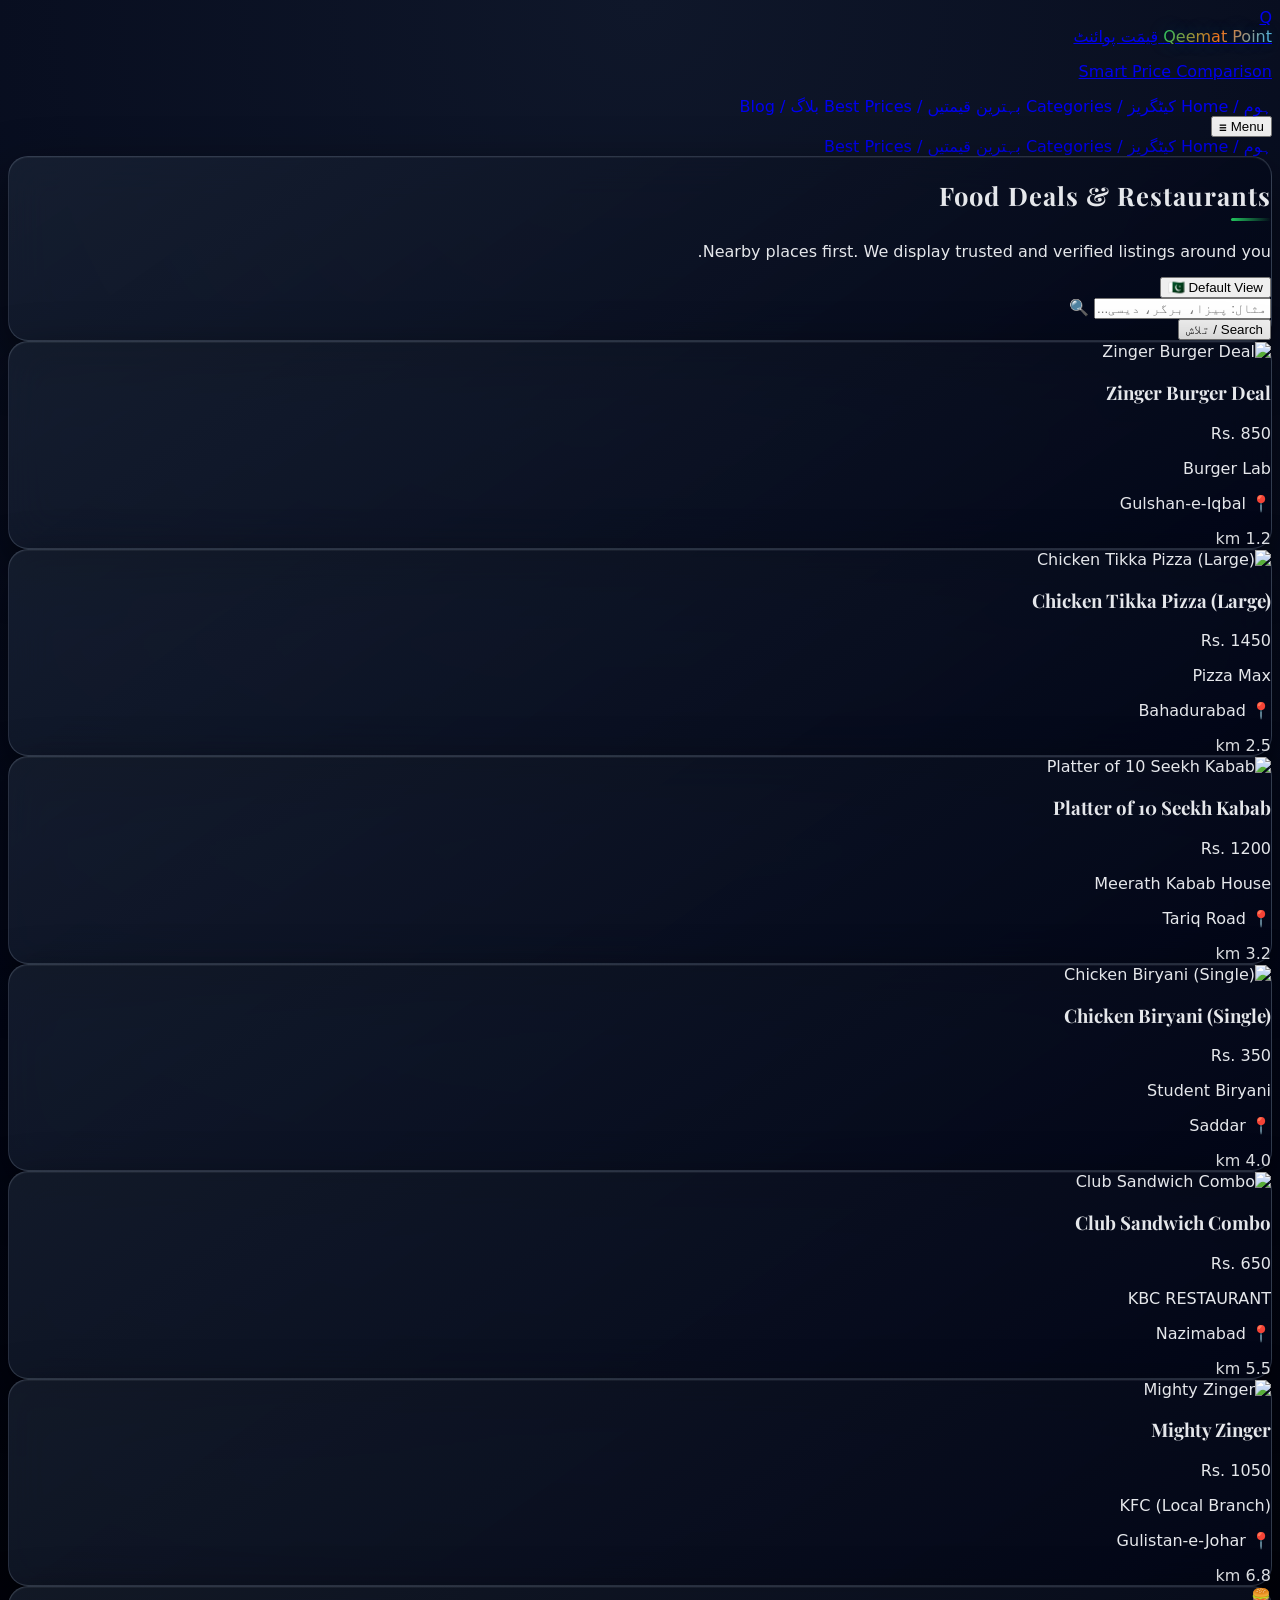
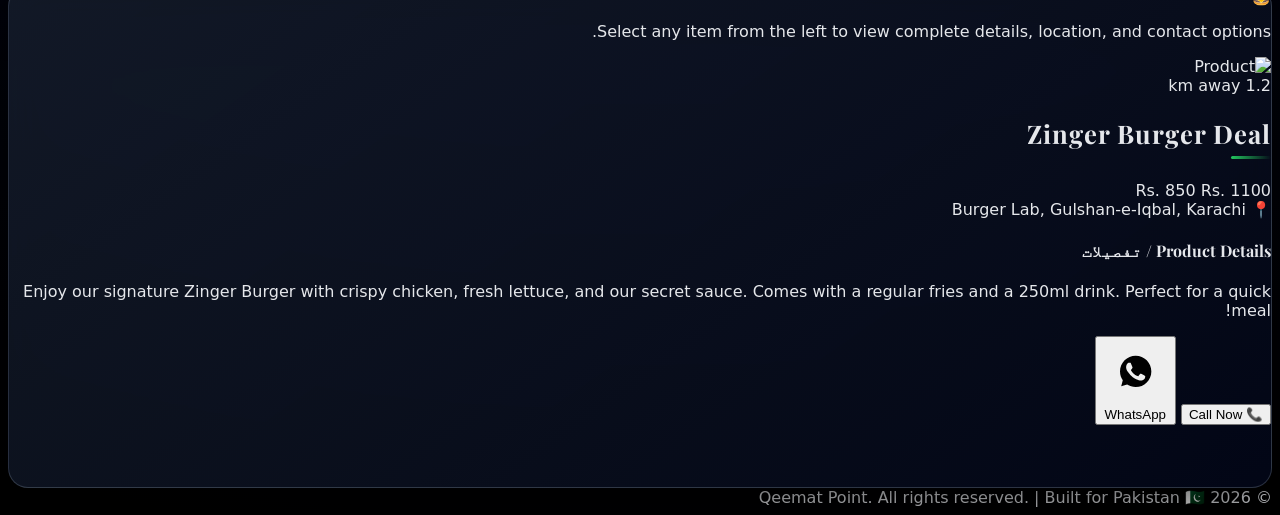
==== pages/food.html @ 05762237 "Add files via upload" ====
<!DOCTYPE html>
<html lang="ur" dir="rtl">

<head>
  <meta charset="UTF-8" />
  <title>Food Deals - Qeemat Point - قِیمَت پوائنٹ</title>
  <meta name="viewport" content="width=device-width, initial-scale=1.0" />
  <!-- Google Fonts -->
  <link rel="preconnect" href="https://fonts.googleapis.com">
  <link rel="preconnect" href="https://fonts.gstatic.com" crossorigin>
  <link href="https://fonts.googleapis.com/css2?family=Playfair+Display:wght@400;500;600;700;800;900&display=swap" rel="stylesheet">
  <!-- Tailwind CSS CDN -->
  <script src="https://cdn.tailwindcss.com"></script>
  <link rel="stylesheet" href="../css/style.css" />
  <style>
    /* Custom simple scrollbar for the list */
    .food-scroll::-webkit-scrollbar {
      width: 6px;
    }
    .food-scroll::-webkit-scrollbar-track {
      background: rgba(15, 23, 42, 0.5);
      border-radius: 4px;
    }
    .food-scroll::-webkit-scrollbar-thumb {
      background: rgba(234, 179, 8, 0.4);
      border-radius: 4px;
    }
    .food-scroll::-webkit-scrollbar-thumb:hover {
      background: rgba(234, 179, 8, 0.6);
    }
  </style>
</head>

<body class="text-slate-100 min-h-screen flex flex-col">
  <!-- Floating Balloon Layer -->
  <div class="balloon-layer" aria-hidden="true"></div>

  <!-- NAVBAR -->
  <header class="sticky top-0 z-30 border-b border-slate-800/80 bg-slate-950/80 backdrop-blur-xl">
    <nav class="max-w-7xl mx-auto px-4 sm:px-6 lg:px-8 py-3 flex items-center justify-between">
      <div class="flex items-center gap-3">
        <a href="../index.html" class="flex items-center gap-3">
          <div
            class="w-9 h-9 rounded-2xl bg-gradient-to-br from-emerald-400 to-sky-500 flex items-center justify-center shadow-lg shadow-emerald-500/40">
            <span class="text-xl font-black text-slate-950">Q</span>
          </div>
          <div class="leading-tight">
            <div class="flex items-end gap-1">
              <span class="text-lg sm:text-xl font-bold gradient-text">Qeemat Point</span>
              <span class="text-xs text-slate-400 hidden sm:inline">قِیمَت پوائنٹ</span>
            </div>
            <p class="text-xs text-slate-400 hidden sm:block">Smart Price Comparison</p>
          </div>
        </a>
      </div>
      <div class="hidden md:flex items-center gap-6 text-sm font-medium">
        <a href="../index.html#home" class="nav-link hover:text-emerald-400 transition text-slate-200">ہوم / Home</a>
        <a href="../index.html#categories" class="nav-link hover:text-sky-300 text-slate-200 transition">کیٹگریز / Categories</a>
        <a href="../index.html#deals" class="nav-link hover:text-sky-300 text-slate-200 transition">بہترین قیمتیں / Best Prices</a>
        <a href="../index.html#blog" class="nav-link hover:text-sky-300 text-slate-200 transition">بلاگ / Blog</a>
      </div>
      <div class="flex items-center gap-3">
        <button id="mobileMenuBtn"
          class="md:hidden inline-flex items-center justify-center w-9 h-9 rounded-full border border-slate-700 bg-slate-900/70 text-slate-100">
          <span class="sr-only">Menu</span>
          ☰
        </button>
      </div>
    </nav>
    <!-- Mobile Menu -->
    <div id="mobileMenu" class="md:hidden hidden border-t border-slate-800 bg-slate-950/95 backdrop-blur-xl">
      <div class="max-w-7xl mx-auto px-4 py-3 flex flex-col gap-2 text-sm">
        <a href="../index.html#home" class="nav-link w-fit py-1 text-slate-200">ہوم / Home</a>
        <a href="../index.html#categories" class="nav-link w-fit py-1 text-slate-200">کیٹگریز / Categories</a>
        <a href="../index.html#deals" class="nav-link w-fit py-1 text-slate-200">بہترین قیمتیں / Best Prices</a>
      </div>
    </div>
  </header>

  <main class="flex-1 relative z-10 pt-6 pb-12">
    <div class="max-w-7xl mx-auto px-4 sm:px-6 lg:px-8">
      
      <!-- Search Panel -->
      <div class="glass-card p-4 sm:p-5 mb-8 relative">
        <div class="flex flex-col sm:flex-row gap-4 sm:items-center justify-between mb-4">
          <div>
            <h2 class="section-title text-xl sm:text-2xl text-yellow-400 mb-1">
              Food Deals & Restaurants
            </h2>
            <p class="text-[0.75rem] text-slate-400">
              Nearby places first. We display trusted and verified listings around you.
            </p>
          </div>
          <button id="headerLocationBtn"
            class="inline-flex items-center gap-1.5 px-3 py-1.5 rounded-full text-xs font-semibold bg-emerald-500/20 border border-emerald-500/50 text-emerald-300 shadow-md">
            📍 Location Active
          </button>
        </div>

        <div class="flex flex-col sm:flex-row gap-3 sm:items-center">
          <div class="flex-1 relative">
            <input id="foodSearchInput" type="text"
              placeholder="مثال: پیزا، برگر، دیسی...  |  e.g. Pizza, Burger, Desi"
              class="w-full bg-slate-900/70 border border-slate-700 rounded-2xl text-sm px-4 py-3 pr-10 outline-none focus:ring-2 focus:ring-yellow-500/70 focus:border-yellow-400 text-slate-100 placeholder:text-slate-500" />
            <span class="absolute left-4 top-3.5 text-slate-500">🔍</span>
          </div>
          <button id="foodSearchBtn"
            class="px-5 py-3 rounded-2xl bg-gradient-to-r from-yellow-500 to-yellow-600 text-yellow-950 font-semibold text-sm shadow-lg shadow-yellow-500/40 hover:from-yellow-400 hover:to-yellow-500 whitespace-nowrap transition">
            Search / تلاش
          </button>
        </div>
      </div>

      <!-- Two-Column Layout -->
      <div class="flex flex-col lg:flex-row gap-6">
        
        <!-- Left Column: Items List -->
        <div class="lg:w-1/3 flex flex-col gap-3 h-[600px] overflow-y-auto pr-2 food-scroll" id="foodListings">
           <!-- Dynamic Content from JS -->
        </div>
        
        <!-- Right Column: Featured Ad -->
        <div class="lg:w-2/3">
          <div class="glass-card p-0 sticky top-24 overflow-hidden" id="featuredAdContainer" style="min-height: 500px;">
             <!-- Initial Empty State -->
             <div class="h-full flex flex-col items-center justify-center py-20 text-slate-400" id="featuredPlaceholder">
               <span class="text-6xl mb-4 opacity-50">🍔</span>
               <p class="text-sm">Select any item from the left to view complete details, location, and contact options.</p>
             </div>
             
             <!-- Dynamic Detailed Content from JS (Hidden Initial) -->
             <div id="featuredContent" class="hidden h-full flex flex-col">
               <!-- Image Section -->
               <div class="relative h-64 sm:h-72 w-full bg-slate-900">
                 <img id="fImg" src="" alt="Product" class="w-full h-full object-cover opacity-90" />
                 <div class="absolute inset-0 bg-gradient-to-t from-slate-950 via-transparent to-transparent"></div>
                 <span id="fDistance" class="absolute top-4 right-4 px-3 py-1 rounded-full bg-slate-950/80 backdrop-blur border border-slate-700 text-xs font-semibold text-yellow-400">
                   1.2 km away
                 </span>
               </div>
               
               <!-- Details Section -->
               <div class="p-5 sm:p-7 flex-1 flex flex-col">
                 <div class="flex justify-between items-start mb-2">
                   <h2 id="fName" class="text-2xl sm:text-3xl font-bold section-title text-slate-50 mb-1">Burger Name</h2>
                   <div class="text-right">
                     <div id="fPrice" class="text-2xl font-bold text-emerald-400">Rs. 850</div>
                   </div>
                 </div>
                 
                 <div class="flex items-center gap-2 text-sm text-slate-400 mb-6">
                   <span>📍</span>
                   <span id="fLocation">Branch Area, City</span>
                 </div>
                 
                 <div class="mb-8 flex-1">
                   <h4 class="text-sm font-semibold text-slate-200 mb-2 border-b border-slate-800 pb-1">Product Details / تفصیلات</h4>
                   <p id="fDesc" class="text-sm text-slate-400 leading-relaxed">
                     Detailed product description goes here. Fresh ingredients, deals, and anything else the vendor provided.
                   </p>
                 </div>
                 
                 <div class="grid grid-cols-2 gap-4 mt-auto">
                   <button id="fCallBtn" class="flex items-center justify-center gap-2 px-4 py-3 rounded-xl bg-gradient-to-r from-sky-600 to-blue-600 text-white font-semibold text-sm shadow-lg shadow-sky-500/30 hover:from-sky-500 hover:to-blue-500 transition">
                     📞 Call Now
                   </button>
                   <button id="fWhatsAppBtn" class="flex items-center justify-center gap-2 px-4 py-3 rounded-xl bg-gradient-to-r from-emerald-600 to-green-600 text-white font-semibold text-sm shadow-lg shadow-emerald-500/30 hover:from-emerald-500 hover:to-green-500 transition">
                     <svg class="w-5 h-5 fill-current" viewBox="0 0 24 24"><path d="M12.031 6.172c-3.181 0-5.767 2.586-5.768 5.766-.001 1.298.38 2.27 1.019 3.287l-.582 2.128 2.182-.573c.978.58 1.911.928 3.145.929 3.178 0 5.767-2.587 5.768-5.766 0-3.182-2.589-5.771-5.764-5.771zm3.392 8.244c-.144.405-.837.774-1.17.824-.299.045-.677.063-1.092-.069-.252-.08-.575-.187-.988-.365-1.739-.751-2.874-2.502-2.961-2.617-.087-.116-.708-.94-.708-1.793s.448-1.273.607-1.446c.159-.173.346-.217.462-.217l.332.006c.106.005.249-.04.39.298.144.347.491 1.2.534 1.287.043.087.072.188.014.304-.058.116-.087.188-.173.289l-.26.304c-.087.086-.177.18-.076.354.101.174.449.741.964 1.201.662.591 1.221.774 1.394.86s.274.072.376-.043c.101-.116.433-.506.549-.68.116-.173.231-.145.39-.087s1.011.477 1.184.564.289.13.332.202c.043.072.043.418-.101.824z"></path></svg>
                     WhatsApp
                   </button>
                 </div>
               </div>
             </div>
          </div>
        </div>
        
      </div>
    </div>
  </main>

  <footer class="border-t border-slate-800/80 bg-slate-950/90 mt-auto">
    <div class="max-w-7xl mx-auto px-4 sm:px-6 lg:px-8 py-6">
      <div class="flex flex-col md:flex-row gap-4 md:items-center md:justify-between">
        <div class="text-[0.75rem] text-slate-500">
          © <span id="year"></span> Qeemat Point. All rights reserved. | Built for Pakistan 🇵🇰
        </div>
      </div>
    </div>
  </footer>

  <!-- Scripts -->
  <script src="../js/script.js"></script>
  <script src="../js/food.js"></script>
</body>
</html>
---- css/style.css ----
:root {
      --primary: #0f766e;
      --primary-soft: rgba(15, 118, 110, 0.18);
      --secondary: #f97316;
      --accent: #22c55e;
      --dark: #020617;
      --bg: #020617;
      --card: #020617;
      --border-soft: rgba(148, 163, 184, 0.35);
    }

    body {
      font-family: system-ui, -apple-system, BlinkMacSystemFont, "Segoe UI", sans-serif;
      background: radial-gradient(circle at top, #0f172a 0, #020617 55%, #000 100%);
      color: #e5e7eb;
      overflow-x: hidden;
    }

    /* Custom Scrollbar */
    ::-webkit-scrollbar {
      width: 8px;
    }

    ::-webkit-scrollbar-track {
      background: #020617;
    }

    ::-webkit-scrollbar-thumb {
  background: linear-gradient(180deg, #1e293b, #334155);
  border-radius: 999px;
}

::-webkit-scrollbar-thumb:hover {
  background: linear-gradient(180deg, #334155, #475569);
}

    /* Smooth scroll */
    html {
      scroll-behavior: smooth;
      scroll-padding-top: 5.5rem;
    }

    /* Navigation Links */
    .nav-link {
      position: relative;
      text-decoration: none;
    }

    .nav-link::after {
      content: '';
      position: absolute;
      left: 0;
      bottom: -4px;
      width: 0;
      height: 2px;
      background: currentColor;
      box-shadow: 0 0 10px currentColor; /* Blur effect using text color */
      transition: width 0.3s ease;
      border-radius: 2px;
    }

    .nav-link:hover::after,
    .nav-link.active::after {
      width: 100%;
    }

    /* Gradient text */
    .gradient-text {
  background: linear-gradient(120deg, #22c55e, #f97316, #38bdf8);
  -webkit-background-clip: text;
  color: transparent;
  text-shadow: 0 0 20px rgba(56,189,248,0.25);
}

    /* Glassmorphism card */
    .glass-card {
  background: linear-gradient(145deg, rgba(30, 41, 59, 0.6), rgba(2, 6, 23, 0.95));
  border-radius: 1.25rem;
  border: 1px solid rgba(148, 163, 184, 0.25);
  box-shadow: 
    inset 0 1px 0 rgba(255,255,255,0.05),
    0 20px 50px rgba(0,0,0,0.6);
  backdrop-filter: blur(20px);
  transition: 0.3s ease;
}

.glass-card:hover {
  border-color: rgba(34, 197, 94, 0.4);
  box-shadow: 
    inset 0 1px 0 rgba(255,255,255,0.08),
    0 25px 60px rgba(34,197,94,0.15);
}

    /* Hero background scrolling categories */
    .category-strip {
      position: absolute;
      inset: 0;
      overflow: hidden;
      pointer-events: none;
      opacity: 0.15;
    }

    .category-row {
      display: flex;
      gap: 24px;
      position: absolute;
      left: -40%;
      width: 180%;
      animation: catScroll 40s linear infinite;
      filter: blur(0.6px);
    }

    .category-row:nth-child(2) {
      top: 30%;
      animation-duration: 55s;
      animation-direction: reverse;
      opacity: 0.7;
    }

    .category-row:nth-child(3) {
      top: 65%;
      animation-duration: 65s;
    }

    @keyframes catScroll {
      0% {
        transform: translateX(0);
      }

      100% {
        transform: translateX(-40%);
      }
    }

    .cat-chip {
      border-radius: 999px;
      border: 1px solid rgba(148, 163, 184, 0.35);
      background: radial-gradient(circle at top, rgba(30, 64, 175, 0.7), rgba(15, 23, 42, 0.95));
      padding: 10px 26px;
      font-size: 0.88rem;
      white-space: nowrap;
      text-transform: capitalize;
	  transition: all 0.3s ease;
      display: flex;
      align-items: center;
      gap: 8px;
    }
	
	.cat-chip:hover {
  background: linear-gradient(120deg, rgba(34,197,94,0.2), rgba(56,189,248,0.2));
  transform: translateY(-2px);
  border-color: rgba(34,197,94,0.5);
}

    /* Floating balloons for commodities */
    .balloon-layer {
      position: fixed;
      inset: 0;
      overflow: hidden;
      pointer-events: none;
      z-index: 0;
    }

    .balloon {
      position: absolute;
      bottom: -120px;
	  filter: blur(0.2px);
      width: 54px;
      height: 54px;
      border-radius: 50%;
      background: radial-gradient(circle at 30% 20%, #ffffff, #22c55e, #16a34a);
      box-shadow: 0 10px 25px rgba(22, 163, 74, 0.3);
      display: flex;
      align-items: center;
      justify-content: center;
      animation: rise 16s linear infinite;
      opacity: 0.7;
    }

    .balloon::after {
      content: "";
      position: absolute;
      bottom: -20px;
      width: 2px;
      height: 20px;
      background: rgba(148, 163, 184, 0.6);
    }

    .balloon-icon {
      font-size: 1.4rem;
    }

    @keyframes rise {
      0% {
        transform: translateY(0) scale(1);
        opacity: 0;
      }

      10% {
        opacity: 1;
      }

      80% {
        opacity: 1;
      }

      100% {
        transform: translateY(-120vh) scale(0.4);
        opacity: 0;
      }
    }

    .balloon.blow {
      animation: blow 1s ease-out forwards;
    }

    @keyframes blow {
      0% {
        transform: scale(1);
        opacity: 1;
      }

      70% {
        transform: scale(1.8);
        opacity: 1;
        filter: blur(1px);
      }

      100% {
        transform: scale(0);
        opacity: 0;
      }
    }

    /* Search category dropdown */
    .category-pill {
      border-radius: 999px;
      border: 1px solid rgba(148, 163, 184, 0.5);
      background: radial-gradient(circle at top left, rgba(51, 65, 85, 0.9), rgba(15, 23, 42, 0.98));
    }

    .category-pill button {
      outline: none;
    }

    .category-menu {
      max-height: 270px;
      overflow-y: auto;
      scrollbar-width: thin;
    }

    /* List table */
    .product-row {
  transition: all 0.25s ease;
  border-bottom: 1px solid rgba(51, 65, 85, 0.7);
  cursor: pointer;
}

.product-row:hover {
  background: linear-gradient(90deg, rgba(34,197,94,0.08), rgba(15,23,42,0.95));
  transform: translateY(-2px) scale(1.005);
  box-shadow: 0 15px 35px rgba(0,0,0,0.6);
}

    /* Banner placeholders */
    .banner-horizontal {
      width: 100%;
      max-width: 720px;
      height: 120px;
      border-radius: 1rem;
      border: 1px dashed rgba(148, 163, 184, 0.8);
      background: repeating-linear-gradient(135deg,
          rgba(30, 64, 175, 0.65),
          rgba(30, 64, 175, 0.65) 10px,
          rgba(15, 23, 42, 0.95) 10px,
          rgba(15, 23, 42, 0.95) 20px);
      display: flex;
      align-items: center;
      justify-content: center;
      color: #e5e7eb;
      font-size: 0.9rem;
      text-transform: uppercase;
      letter-spacing: 0.08em;
    }

    .banner-vertical-frame {
      position: relative;
      width: 120px;
      max-width: 120px;
      height: 720px;
      max-height: 720px;
      border-radius: 1.5rem;
      overflow: hidden;
      border: 1px dashed rgba(148, 163, 184, 0.8);
      background: radial-gradient(circle at top, rgba(8, 47, 73, 0.85), rgba(15, 23, 42, 1));
    }

    .banner-vertical-track {
  position: relative;
  width: 100%;
  display: flex;
  will-change: transform;
  flex-direction: column;
  animation: verticalLoop 20s linear infinite;
}

    .banner-item {
      width: 100%;
      height: 180px;
      display: flex;
      align-items: center;
      justify-content: center;
      color: #e5e7eb;
      font-size: 0.8rem;
      padding: 0.75rem;
      text-align: center;
    }

    .banner-item:nth-child(1) {
      background: linear-gradient(160deg, #047857, #22c55e);
    }

    .banner-item:nth-child(2) {
      background: linear-gradient(160deg, #1d4ed8, #38bdf8);
    }

    .banner-item:nth-child(3) {
      background: linear-gradient(160deg, #b45309, #f59e0b);
    }

    .banner-item:nth-child(4) {
      background: linear-gradient(160deg, #7c2d12, #f97316);
    }

    @keyframes verticalLoop {
  0% {
    transform: translateY(0);
  }

  100% {
    transform: translateY(-50%);
  }
}
	
	.banner-vertical-frame::before,
.banner-vertical-frame::after {
  content: "";
  position: absolute;
  left: 0;
  width: 100%;
  height: 60px;
  z-index: 2;
  pointer-events: none;
}

.banner-vertical-frame::before {
  top: 0;
  background: linear-gradient(to bottom, #020617, transparent);
}

.banner-vertical-frame::after {
  bottom: 0;
  background: linear-gradient(to top, #020617, transparent);
}

    /* Headings font */
    h1, h2, h3, h4, h5, h6, .section-title {
      font-family: 'Playfair Display', serif;
    }

    /* Section titles */
    .section-title {
  font-size: 1.6rem;
  font-weight: 700;
  letter-spacing: 0.04em;
  position: relative;
}

.section-title::after {
  content: "";
  display: block;
  width: 40px;
  height: 3px;
  margin-top: 6px;
  background: linear-gradient(90deg, #22c55e, transparent);
  border-radius: 2px;
}

    /* Responsive tweaks */
    @media (max-width: 1024px) {
      .banner-vertical-frame {
        display: none;
      }

      .hero-layout {
        flex-direction: column-reverse;
      }
    }

    @media (max-width: 640px) {
      .section-title {
        font-size: 1.3rem;
      }
    }
	
	.search-panel {
  position: relative;
  overflow: hidden;
}

.search-panel::before {
  content: "";
  position: absolute;
  inset: 0;
  background: linear-gradient(120deg, transparent, rgba(34,197,94,0.15), transparent);
  opacity: 0;
  transition: 0.4s;
}

.search-panel:hover::before {
  opacity: 1;
}
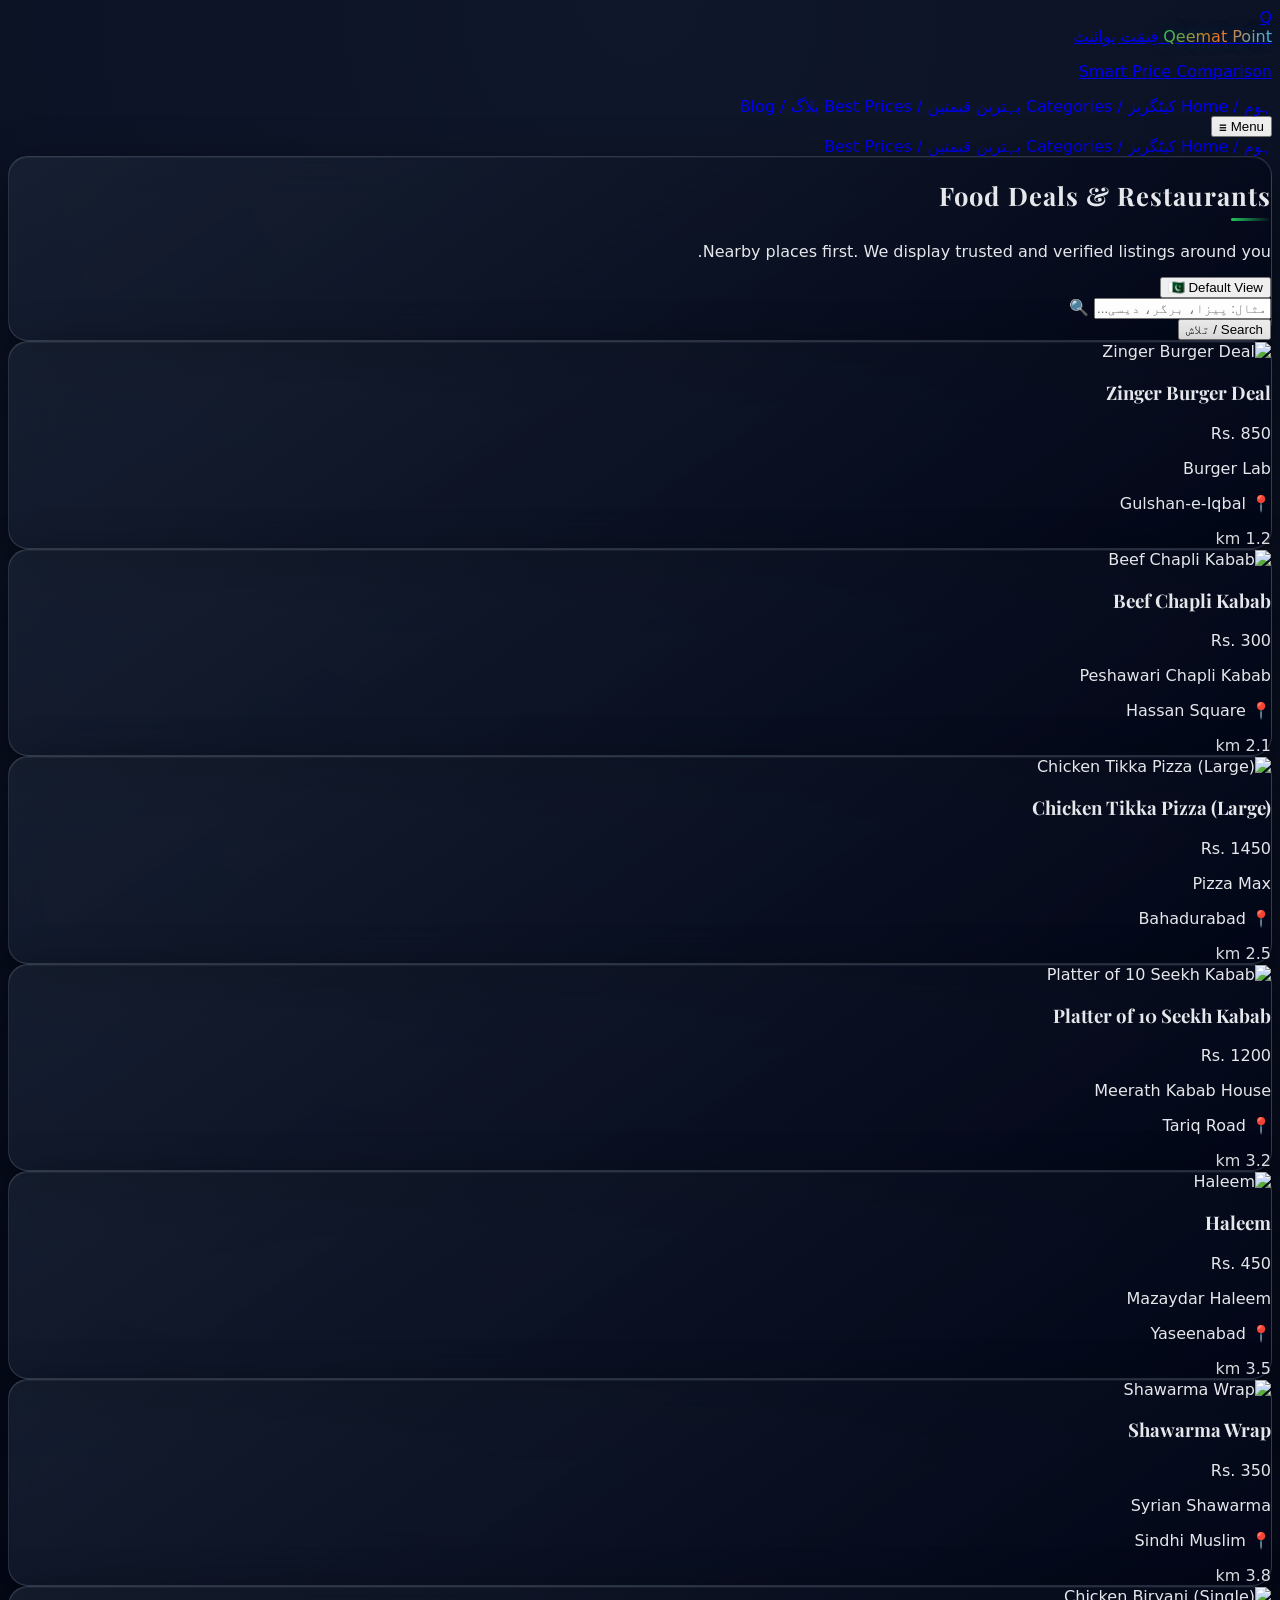
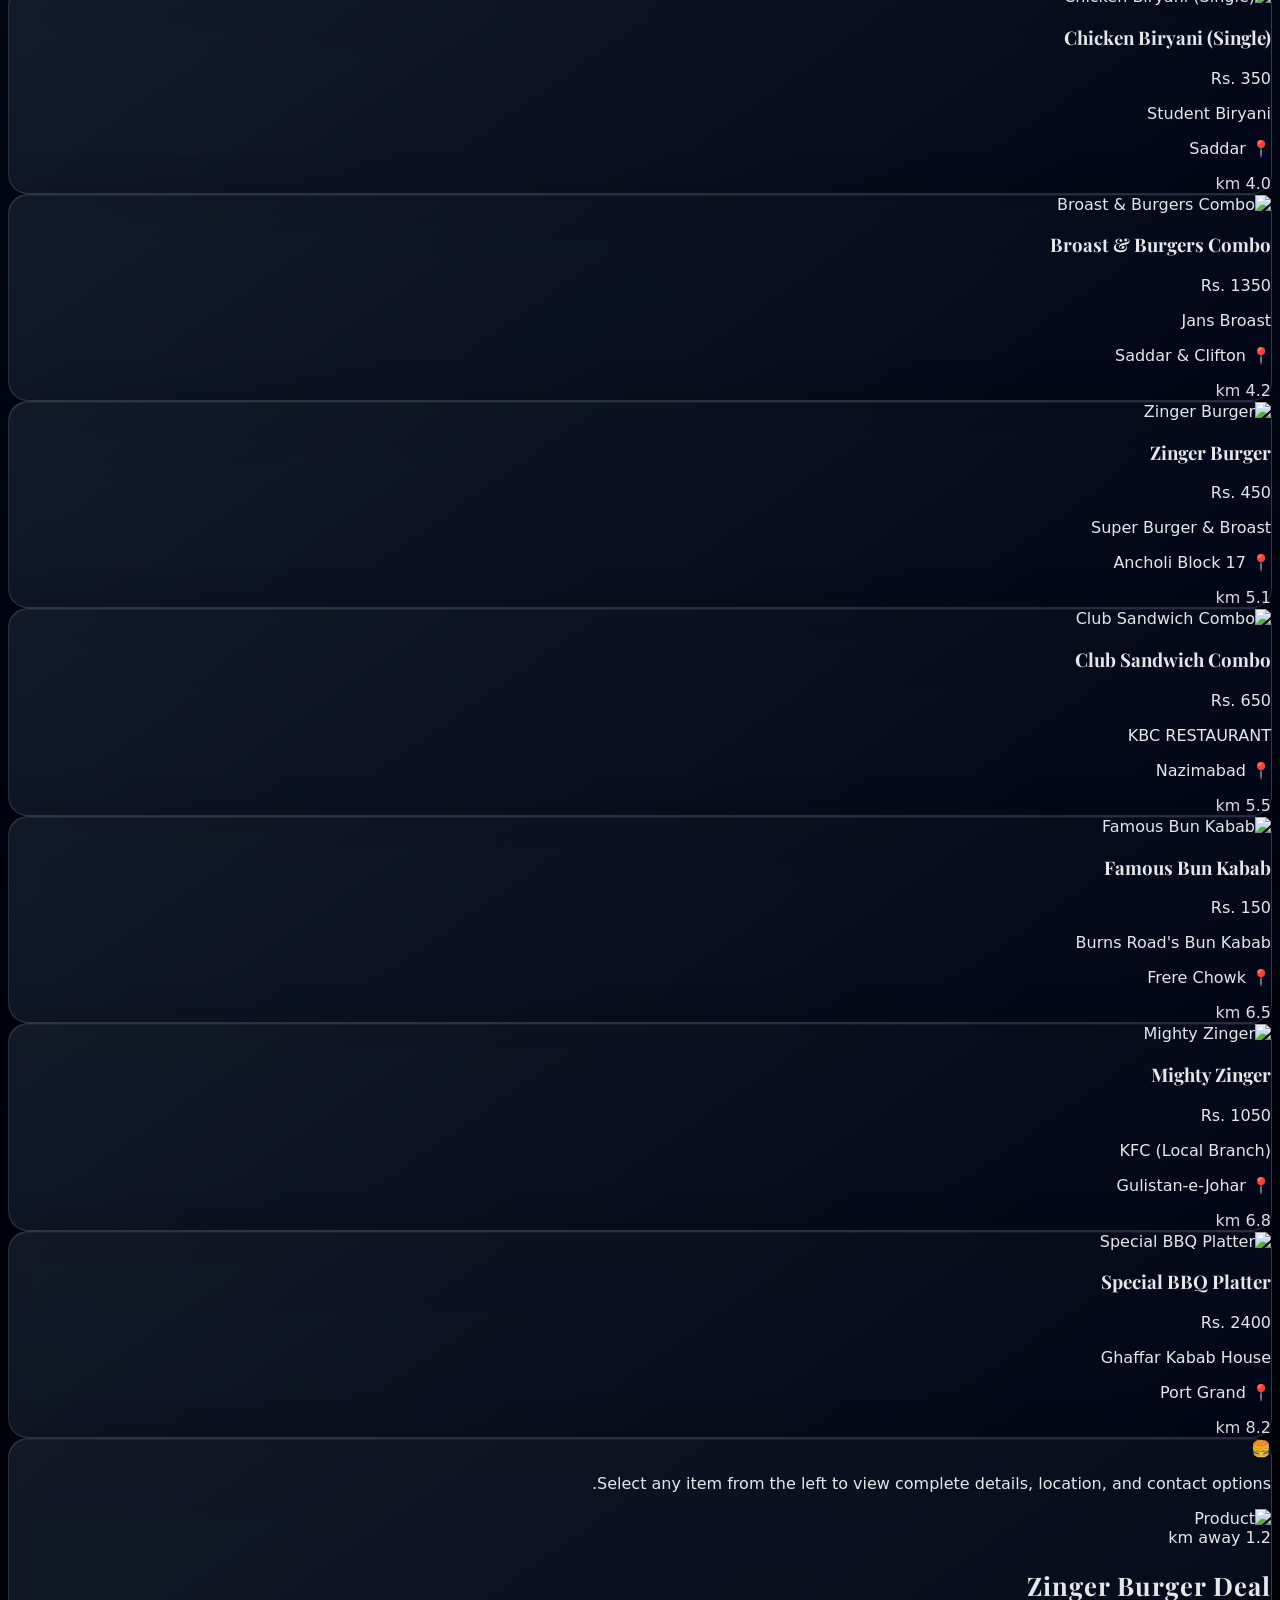
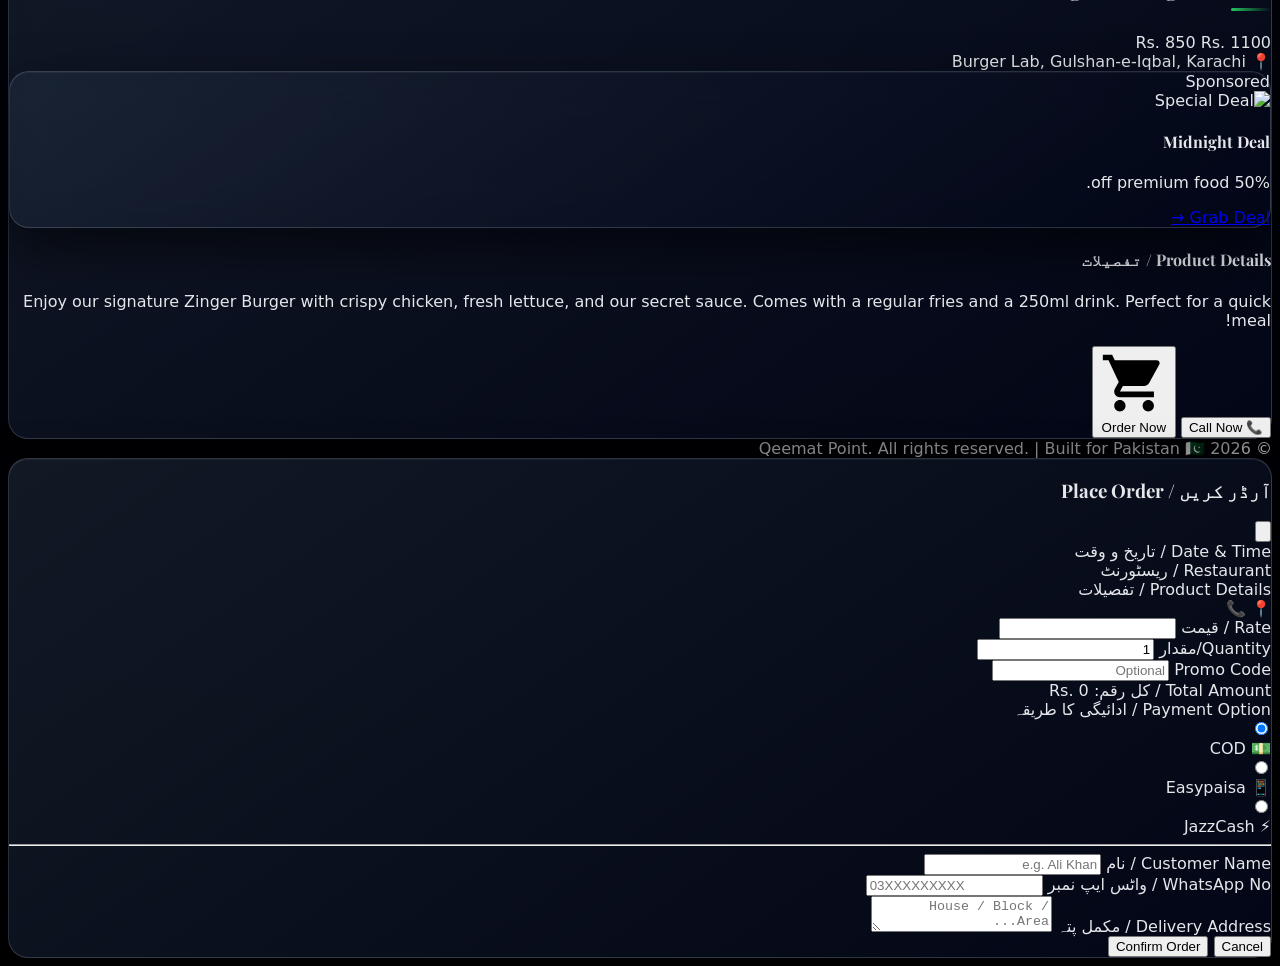
==== commit b44ab6b2: "Add files via upload" ====
--- a/pages/food.html
+++ b/pages/food.html
@@ -115,13 +115,16 @@
       <div class="flex flex-col lg:flex-row gap-6">
         
         <!-- Left Column: Items List -->
-        <div class="lg:w-1/3 flex flex-col gap-3 h-[600px] overflow-y-auto pr-2 food-scroll" id="foodListings">
-           <!-- Dynamic Content from JS -->
+        <div class="lg:w-1/3 flex flex-col gap-4">
+          <div class="flex flex-col gap-3 h-[650px] overflow-y-auto overflow-x-hidden pr-2 food-scroll" id="foodListings">
+             <!-- Dynamic Content from JS -->
+          </div>
         </div>
         
-        <!-- Right Column: Featured Ad -->
-        <div class="lg:w-2/3">
-          <div class="glass-card p-0 sticky top-24 overflow-hidden" id="featuredAdContainer" style="min-height: 500px;">
+        <!-- Right Column: Featured Ad & Sponsor Ad -->
+        <div class="lg:w-2/3 flex flex-col gap-5 sticky top-24">
+          
+          <div class="glass-card p-0 overflow-hidden" id="featuredAdContainer" style="min-height: 500px;">
              <!-- Initial Empty State -->
              <div class="h-full flex flex-col items-center justify-center py-20 text-slate-400" id="featuredPlaceholder">
                <span class="text-6xl mb-4 opacity-50">🍔</span>
@@ -140,18 +143,35 @@
                </div>
                
                <!-- Details Section -->
-               <div class="p-5 sm:p-7 flex-1 flex flex-col">
-                 <div class="flex justify-between items-start mb-2">
-                   <h2 id="fName" class="text-2xl sm:text-3xl font-bold section-title text-slate-50 mb-1">Burger Name</h2>
-                   <div class="text-right">
-                     <div id="fPrice" class="text-2xl font-bold text-emerald-400">Rs. 850</div>
-                   </div>
-                 </div>
-                 
-                 <div class="flex items-center gap-2 text-sm text-slate-400 mb-6">
-                   <span>📍</span>
-                   <span id="fLocation">Branch Area, City</span>
-                 </div>
+                <div class="p-5 sm:p-7 flex-1 flex flex-col">
+                  <div class="flex justify-between items-start mb-6 gap-4">
+                     
+                    <!-- Right side (First child in RTL) -->
+                    <div class="flex-1 flex flex-col">
+                      <h2 id="fName" class="text-2xl sm:text-3xl font-bold section-title text-slate-50 mb-2">Burger Name</h2>
+                      <div id="fPrice" class="text-xl font-bold text-emerald-400 mb-3">Rs. 850</div>
+                      <div class="flex items-center gap-2 text-sm text-slate-400">
+                        <span>📍</span>
+                        <span id="fLocation">Branch Area, City</span>
+                      </div>
+                    </div>
+
+                    <!-- Left side (Second child in RTL) - Featured Sponsor Ad -->
+                    <div class="w-48 sm:w-56 shrink-0 glass-card p-3 overflow-hidden relative group border border-slate-700 hover:border-yellow-500/50 transition">
+                      <span class="absolute top-[14px] -left-[34px] w-[120px] text-center py-0.5 bg-yellow-500 text-yellow-950 shadow-[0_2px_4px_rgba(0,0,0,0.5)] text-[0.55rem] uppercase font-bold border-y border-yellow-400 z-10 transform -rotate-45">Sponsored</span>
+                      <div class="flex items-center gap-2 mt-3">
+                        <div class="w-12 h-12 rounded-lg bg-slate-800 shrink-0 overflow-hidden border border-slate-700 hidden sm:block z-0 relative">
+                          <img src="https://images.unsplash.com/photo-1550547660-d9450f859349?auto=format&fit=crop&w=200&q=80" alt="Special Deal" class="w-full h-full object-cover opacity-80 group-hover:opacity-100 transition transform group-hover:scale-105" />
+                        </div>
+                        <div class="flex-1">
+                          <h4 class="text-[0.65rem] sm:text-xs font-semibold text-slate-100 mb-0.5">Midnight Deal</h4>
+                          <p class="text-[0.6rem] text-slate-400 mb-1 leading-tight">50% off premium food.</p>
+                          <a href="#" class="inline-block text-[0.6rem] font-semibold text-emerald-400 hover:text-emerald-300">Grab Deal →</a>
+                        </div>
+                      </div>
+                    </div>
+
+                  </div>
                  
                  <div class="mb-8 flex-1">
                    <h4 class="text-sm font-semibold text-slate-200 mb-2 border-b border-slate-800 pb-1">Product Details / تفصیلات</h4>
@@ -164,14 +184,14 @@
                    <button id="fCallBtn" class="flex items-center justify-center gap-2 px-4 py-3 rounded-xl bg-gradient-to-r from-sky-600 to-blue-600 text-white font-semibold text-sm shadow-lg shadow-sky-500/30 hover:from-sky-500 hover:to-blue-500 transition">
                      📞 Call Now
                    </button>
-                   <button id="fWhatsAppBtn" class="flex items-center justify-center gap-2 px-4 py-3 rounded-xl bg-gradient-to-r from-emerald-600 to-green-600 text-white font-semibold text-sm shadow-lg shadow-emerald-500/30 hover:from-emerald-500 hover:to-green-500 transition">
-                     <svg class="w-5 h-5 fill-current" viewBox="0 0 24 24"><path d="M12.031 6.172c-3.181 0-5.767 2.586-5.768 5.766-.001 1.298.38 2.27 1.019 3.287l-.582 2.128 2.182-.573c.978.58 1.911.928 3.145.929 3.178 0 5.767-2.587 5.768-5.766 0-3.182-2.589-5.771-5.764-5.771zm3.392 8.244c-.144.405-.837.774-1.17.824-.299.045-.677.063-1.092-.069-.252-.08-.575-.187-.988-.365-1.739-.751-2.874-2.502-2.961-2.617-.087-.116-.708-.94-.708-1.793s.448-1.273.607-1.446c.159-.173.346-.217.462-.217l.332.006c.106.005.249-.04.39.298.144.347.491 1.2.534 1.287.043.087.072.188.014.304-.058.116-.087.188-.173.289l-.26.304c-.087.086-.177.18-.076.354.101.174.449.741.964 1.201.662.591 1.221.774 1.394.86s.274.072.376-.043c.101-.116.433-.506.549-.68.116-.173.231-.145.39-.087s1.011.477 1.184.564.289.13.332.202c.043.072.043.418-.101.824z"></path></svg>
-                     WhatsApp
+                   <button id="fOrderBtn" class="flex items-center justify-center gap-2 px-4 py-3 rounded-xl bg-gradient-to-r from-yellow-500 to-orange-500 text-yellow-950 font-bold text-sm shadow-lg shadow-yellow-500/30 hover:from-yellow-400 hover:to-orange-400 transition">
+                     <svg class="w-5 h-5 fill-current" viewBox="0 0 24 24"><path d="M7 18c-1.1 0-1.99.9-1.99 2S5.9 22 7 22s2-.9 2-2-.9-2-2-2zm10 0c-1.1 0-1.99.9-1.99 2s.89 2 1.99 2 2-.9 2-2-.9-2-2-2zm-9.83-3.25l.03-.12.9-1.63h7.45c.75 0 1.41-.41 1.75-1.03l3.58-6.49c.08-.14.12-.31.12-.48 0-.55-.45-1-1-1H5.21l-.94-2H1v2h2l3.6 7.59-1.35 2.44C4.52 15.37 5.48 17 7 17h12v-2H7l1.17-2.25z"/></svg>
+                     Order Now
                    </button>
                  </div>
                </div>
-             </div>
-          </div>
+              </div>
+           </div>
         </div>
         
       </div>
@@ -188,6 +208,126 @@
     </div>
   </footer>
 
+  <!-- ORDER MODAL -->
+  <div id="orderModal" class="hidden fixed inset-0 z-50 flex items-center justify-center bg-black/60 backdrop-blur-sm p-4">
+    <div class="glass-card w-full max-w-lg overflow-hidden flex flex-col max-h-[90vh]">
+      <!-- Header -->
+      <div class="p-4 border-b border-slate-800 flex justify-between items-center bg-slate-900/50">
+        <h3 class="text-lg font-bold text-slate-100">آرڈر کریں / Place Order</h3>
+        <button id="closeOrderModal" class="text-slate-400 hover:text-rose-400 flex items-center justify-center p-1 rounded-full hover:bg-slate-800 transition">
+          <svg class="w-5 h-5" fill="none" stroke="currentColor" viewBox="0 0 24 24"><path stroke-linecap="round" stroke-linejoin="round" stroke-width="2" d="M6 18L18 6M6 6l12 12"></path></svg>
+        </button>
+      </div>
+
+      <!-- Body (Scrollable) -->
+      <div class="p-5 flex-1 overflow-y-auto food-scroll">
+        <!-- Read-only Details -->
+        <div class="space-y-4 mb-6">
+          <div class="grid grid-cols-2 gap-3 text-sm">
+            <div class="bg-slate-900/50 p-3 rounded-xl border border-slate-800">
+              <label class="text-[0.65rem] text-slate-400 block mb-1">Date & Time / تاریخ و وقت</label>
+              <div id="orderDateTime" class="font-semibold text-emerald-300 text-xs"></div>
+            </div>
+            <div class="bg-slate-900/50 p-3 rounded-xl border border-slate-800">
+              <label class="text-[0.65rem] text-slate-400 block mb-1">Restaurant / ریسٹورنٹ</label>
+              <div id="orderRestaurant" class="font-semibold text-yellow-400 text-sm"></div>
+            </div>
+            <div class="bg-slate-900/50 p-3 rounded-xl border border-slate-800 col-span-2">
+              <label class="text-[0.65rem] text-slate-400 block mb-1">Product Details / تفصیلات</label>
+              <div id="orderProductName" class="font-semibold text-slate-100 text-base"></div>
+              <div class="flex items-center justify-between mt-2 pt-2 border-t border-slate-800 border-dashed">
+                <span class="text-xs text-slate-400 flex items-center gap-1"><span class="text-[0.6rem]">📍</span><span id="orderRestAddress"></span></span>
+                <span class="text-xs text-slate-400 flex items-center gap-1" dir="ltr"><span class="text-[0.6rem]">📞</span><span id="orderContact"></span></span>
+              </div>
+            </div>
+          </div>
+        </div>
+
+        <!-- Form Elements -->
+        <form id="orderForm" class="space-y-5">
+          <div class="grid grid-cols-3 gap-3">
+            <!-- Rate and Qty -->
+            <div>
+              <label class="text-[0.7rem] text-slate-300 block mb-1">Rate / قیمت</label>
+              <input type="text" id="orderRate" class="w-full bg-slate-950 border border-slate-700 rounded-lg px-2 py-2.5 text-emerald-400 font-bold outline-none cursor-not-allowed text-sm" readonly />
+              <input type="hidden" id="orderRateValue" value="0" />
+            </div>
+            <div>
+              <label class="text-[0.7rem] text-slate-300 block mb-1">Quantity/مقدار</label>
+              <input type="number" id="orderQty" min="1" value="1" class="w-full bg-slate-950 border border-slate-700 rounded-lg px-2 py-2.5 text-slate-100 font-bold outline-none focus:ring-2 focus:ring-yellow-500/50 focus:border-yellow-400 transition text-sm" required />
+            </div>
+            <div>
+              <label class="text-[0.7rem] text-slate-300 block mb-1">Promo Code</label>
+              <input type="text" id="promoCode" class="w-full bg-slate-950 border border-slate-700 rounded-lg px-2 py-2.5 text-slate-100 placeholder-slate-600 outline-none focus:ring-2 focus:ring-yellow-500/50 focus:border-yellow-400 transition text-sm text-center uppercase" placeholder="Optional" />
+            </div>
+          </div>
+
+          <!-- Total Auto Calculation -->
+          <div class="bg-gradient-to-r from-emerald-900/40 to-emerald-800/10 p-4 rounded-xl border border-emerald-500/30 flex items-center justify-between shadow-inner">
+            <span class="text-sm font-semibold text-slate-200">Total Amount / کل رقم:</span>
+            <span class="text-xl font-bold tracking-wide text-emerald-400" id="orderTotalAmount">Rs. 0</span>
+          </div>
+
+          <!-- Payment Options -->
+          <div>
+            <label class="text-[0.7rem] text-slate-300 block mb-2">Payment Option / ادائیگی کا طریقہ</label>
+            <div class="grid grid-cols-3 gap-2 text-xs">
+              <label class="cursor-pointer">
+                <input type="radio" name="paymentMethod" value="COD" class="peer hidden" checked />
+                <div class="text-center py-2 px-1 rounded-lg border border-slate-700 bg-slate-950 peer-checked:border-yellow-400 peer-checked:bg-yellow-500/10 peer-checked:text-yellow-400 transition hover:border-slate-500">
+                  <span class="block text-lg mb-1">💵</span> COD
+                </div>
+              </label>
+              <label class="cursor-pointer">
+                <input type="radio" name="paymentMethod" value="Easypaisa" class="peer hidden" />
+                <div class="text-center py-2 px-1 rounded-lg border border-slate-700 bg-slate-950 peer-checked:border-emerald-400 peer-checked:bg-emerald-500/10 peer-checked:text-emerald-400 transition hover:border-slate-500">
+                  <span class="block text-lg mb-1">📱</span> Easypaisa
+                </div>
+              </label>
+              <label class="cursor-pointer">
+                <input type="radio" name="paymentMethod" value="JazzCash" class="peer hidden" />
+                <div class="text-center py-2 px-1 rounded-lg border border-slate-700 bg-slate-950 peer-checked:border-rose-400 peer-checked:bg-rose-500/10 peer-checked:text-rose-400 transition hover:border-slate-500">
+                  <span class="block text-lg mb-1">⚡</span> JazzCash
+                </div>
+              </label>
+            </div>
+          </div>
+          
+          <hr class="border-slate-800/80" />
+
+          <!-- Customer Details -->
+          <div class="space-y-4">
+            <div class="grid grid-cols-2 gap-3">
+              <div>
+                <label class="text-[0.7rem] text-slate-300 block mb-1">Customer Name / نام</label>
+                <input type="text" id="custName" class="w-full bg-slate-950 border border-slate-700 rounded-lg px-3 py-2 text-sm text-slate-100 outline-none focus:border-yellow-500 transition" placeholder="e.g. Ali Khan" required />
+              </div>
+              <div>
+                <label class="text-[0.7rem] text-slate-300 block mb-1">WhatsApp No / واٹس ایپ نمبر</label>
+                <input type="tel" id="custPhone" class="w-full bg-slate-950 border border-slate-700 rounded-lg px-3 py-2 text-sm text-slate-100 outline-none focus:border-yellow-500 transition" placeholder="03XXXXXXXXX" required />
+              </div>
+            </div>
+            <div>
+              <label class="text-[0.7rem] text-slate-300 block mb-1">Delivery Address / مکمل پتہ</label>
+              <textarea id="custAddress" rows="2" class="w-full bg-slate-950 border border-slate-700 rounded-lg px-3 py-2 text-sm text-slate-100 outline-none focus:border-yellow-500 transition" placeholder="House / Block / Area..." required></textarea>
+            </div>
+          </div>
+          
+        </form>
+      </div>
+
+      <!-- Footer Buttons -->
+      <div class="p-4 border-t border-slate-800 bg-slate-900/80 flex justify-end gap-3 shrink-0">
+        <button type="button" id="cancelOrderBtn" class="px-4 py-2 rounded-lg text-sm text-slate-300 hover:text-white hover:bg-slate-800 transition">
+          Cancel
+        </button>
+        <button type="submit" form="orderForm" class="px-6 py-2 rounded-lg bg-gradient-to-r from-yellow-500 to-orange-500 text-yellow-950 font-bold text-sm shadow-md shadow-yellow-500/30 hover:from-yellow-400 hover:to-orange-400 transition">
+          Confirm Order
+        </button>
+      </div>
+    </div>
+  </div>
+
   <!-- Scripts -->
   <script src="../js/script.js"></script>
   <script src="../js/food.js"></script>
--- a/css/style.css
+++ b/css/style.css
@@ -419,4 +419,42 @@
 
 .search-panel:hover::before {
   opacity: 1;
+}
+
+/* Visitor Counter Animation */
+.visitor-counter {
+  position: relative;
+  padding: 2px;
+  border-radius: 999px;
+  background: rgba(15, 23, 42, 0.6);
+  overflow: hidden;
+  display: flex;
+}
+
+.visitor-moving-outline {
+  position: absolute;
+  width: 250%;
+  height: 250%;
+  top: -75%;
+  left: -75%;
+  background: conic-gradient(transparent, transparent, transparent, #38bdf8, #22c55e);
+  animation: rotate-outline 3s linear infinite;
+  z-index: 0;
+}
+
+.visitor-counter-inner {
+  position: relative;
+  background: #020617;
+  border-radius: 999px;
+  z-index: 1;
+  padding: 6px 16px;
+  display: flex;
+  align-items: center;
+  gap: 8px;
+}
+
+@keyframes rotate-outline {
+  100% {
+    transform: rotate(360deg);
+  }
 }
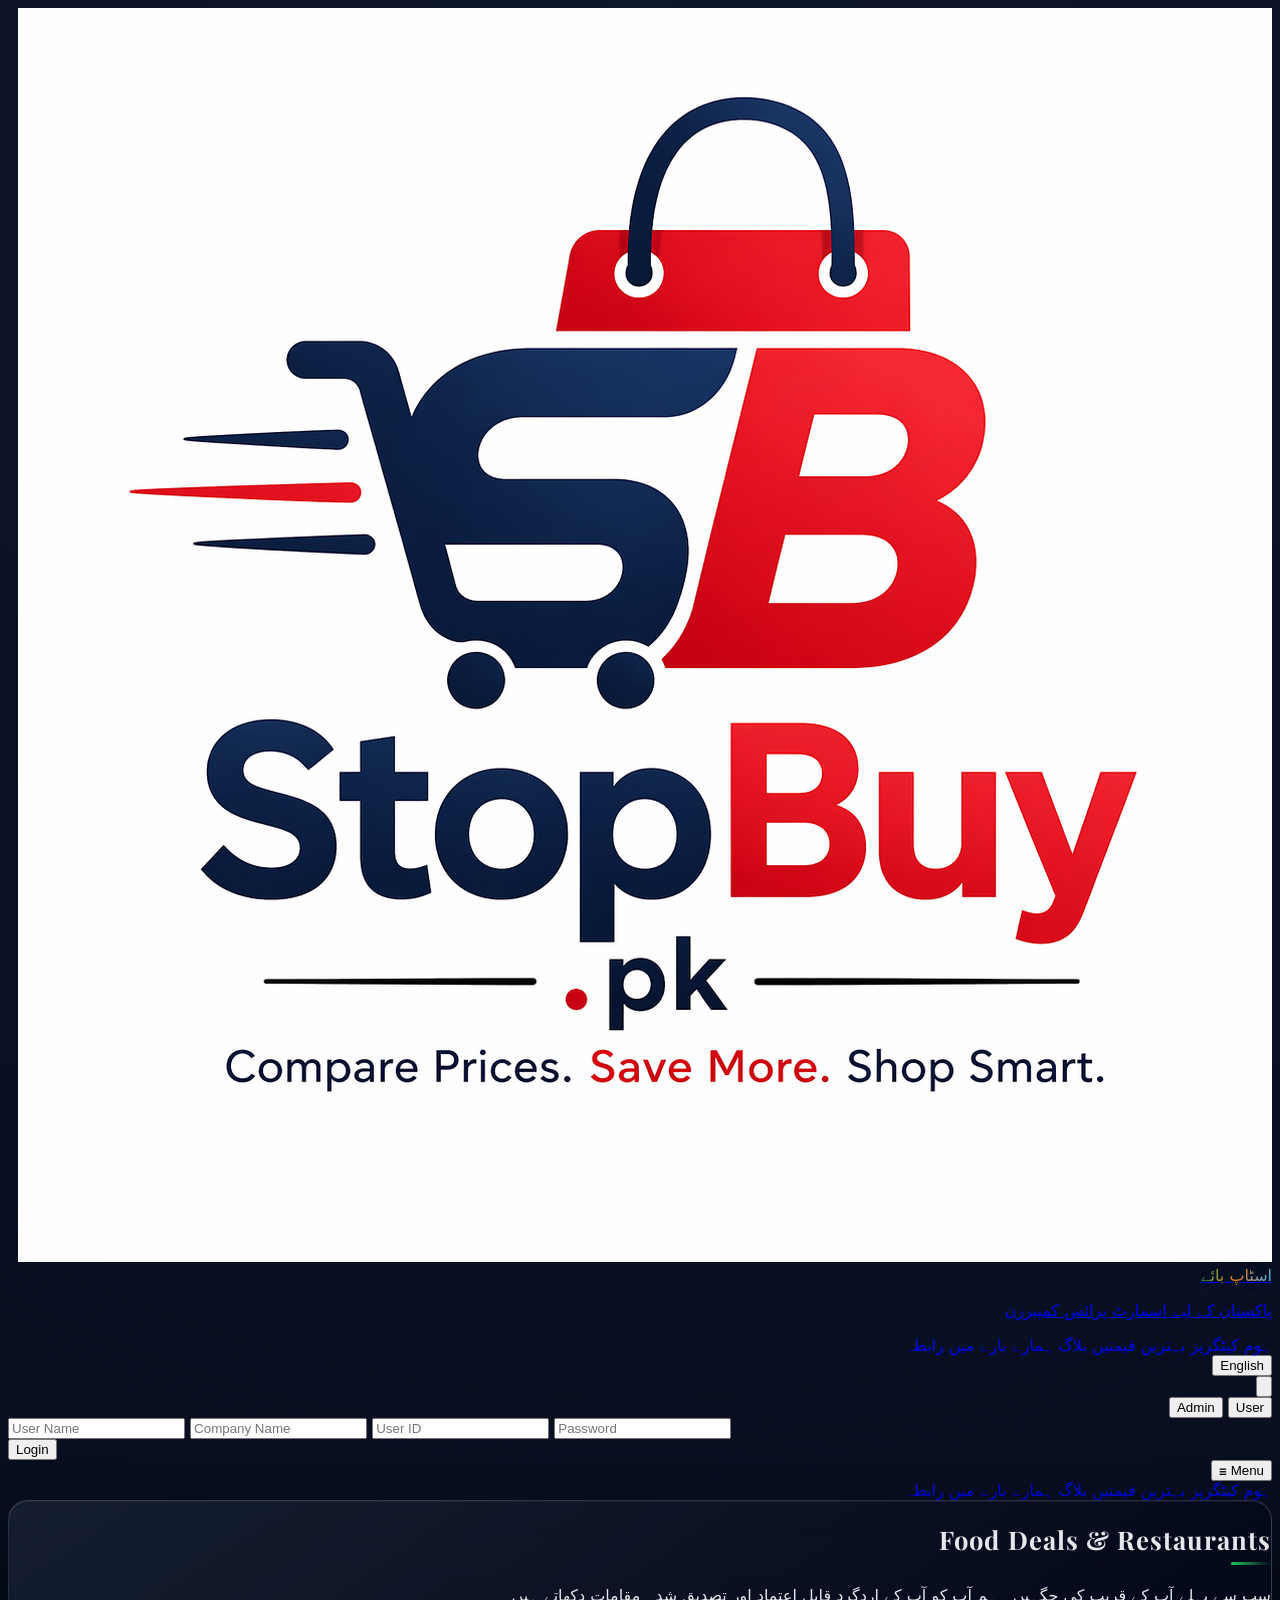
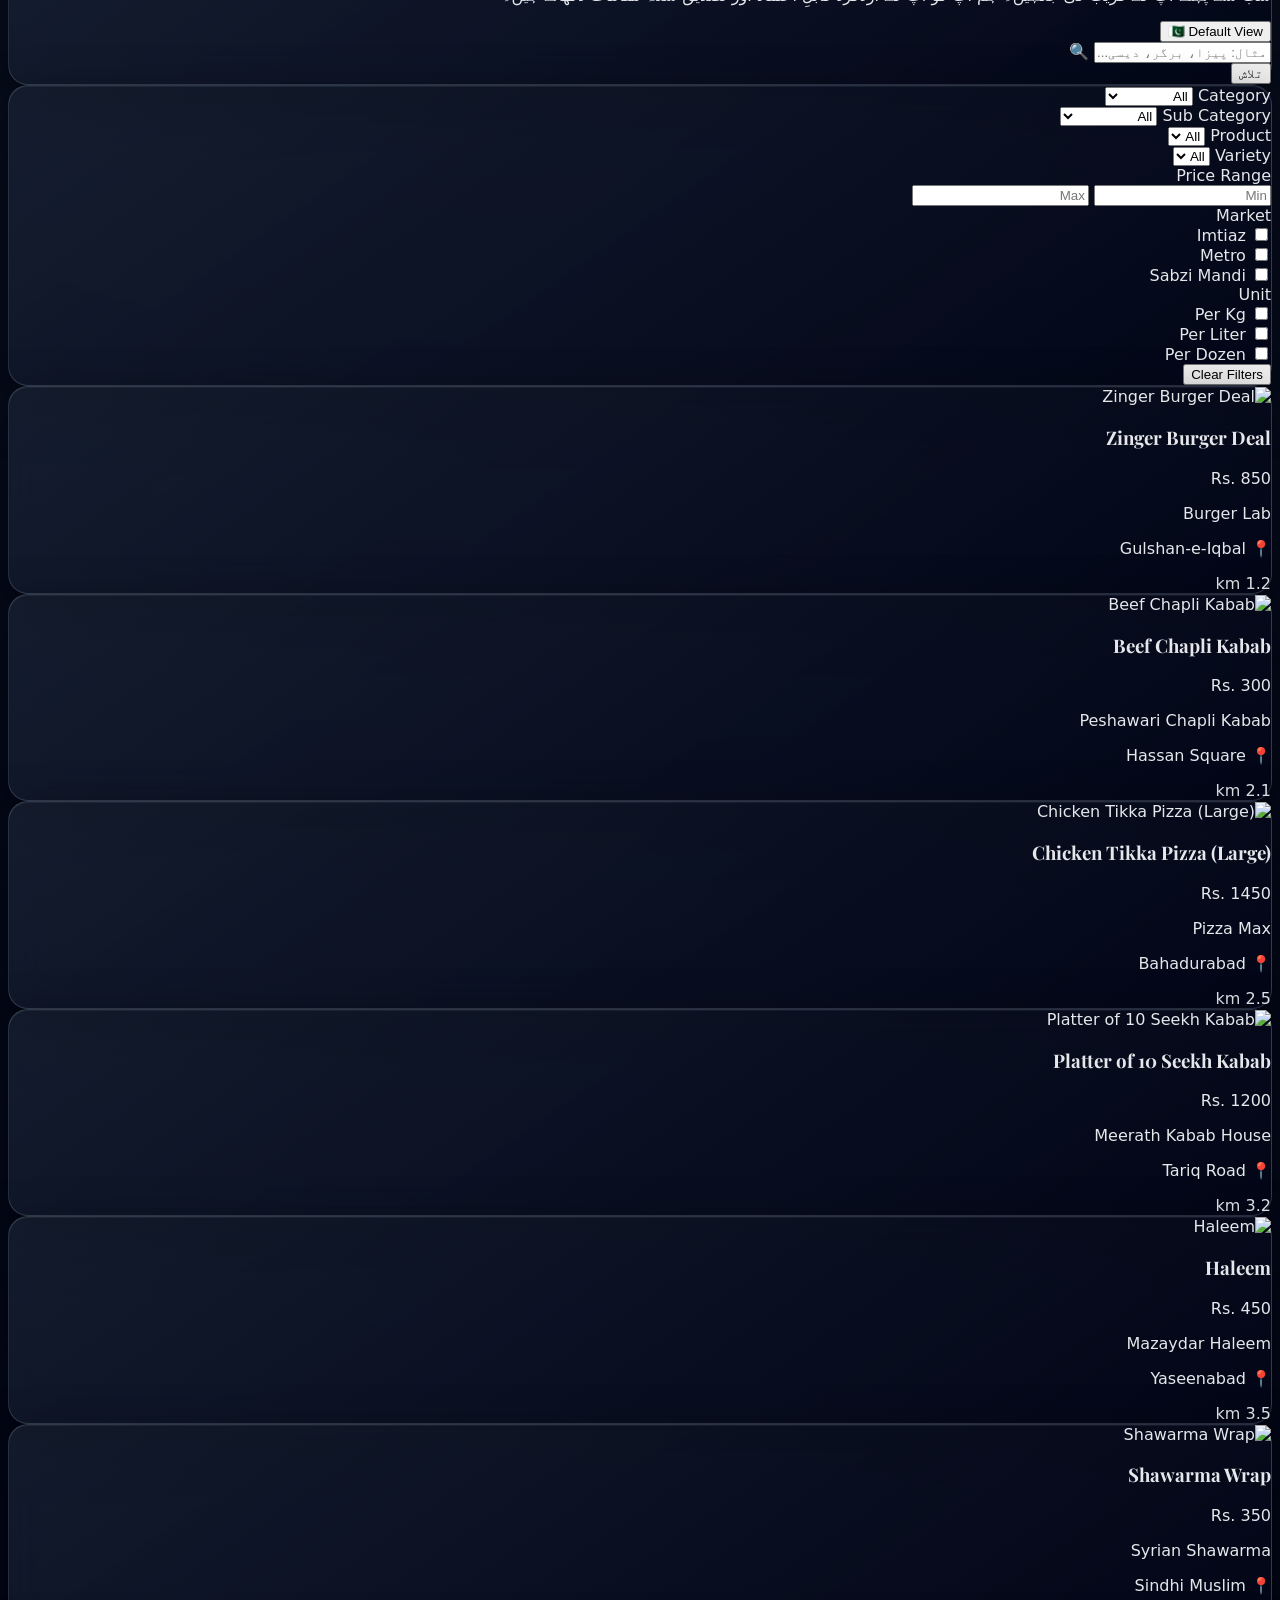
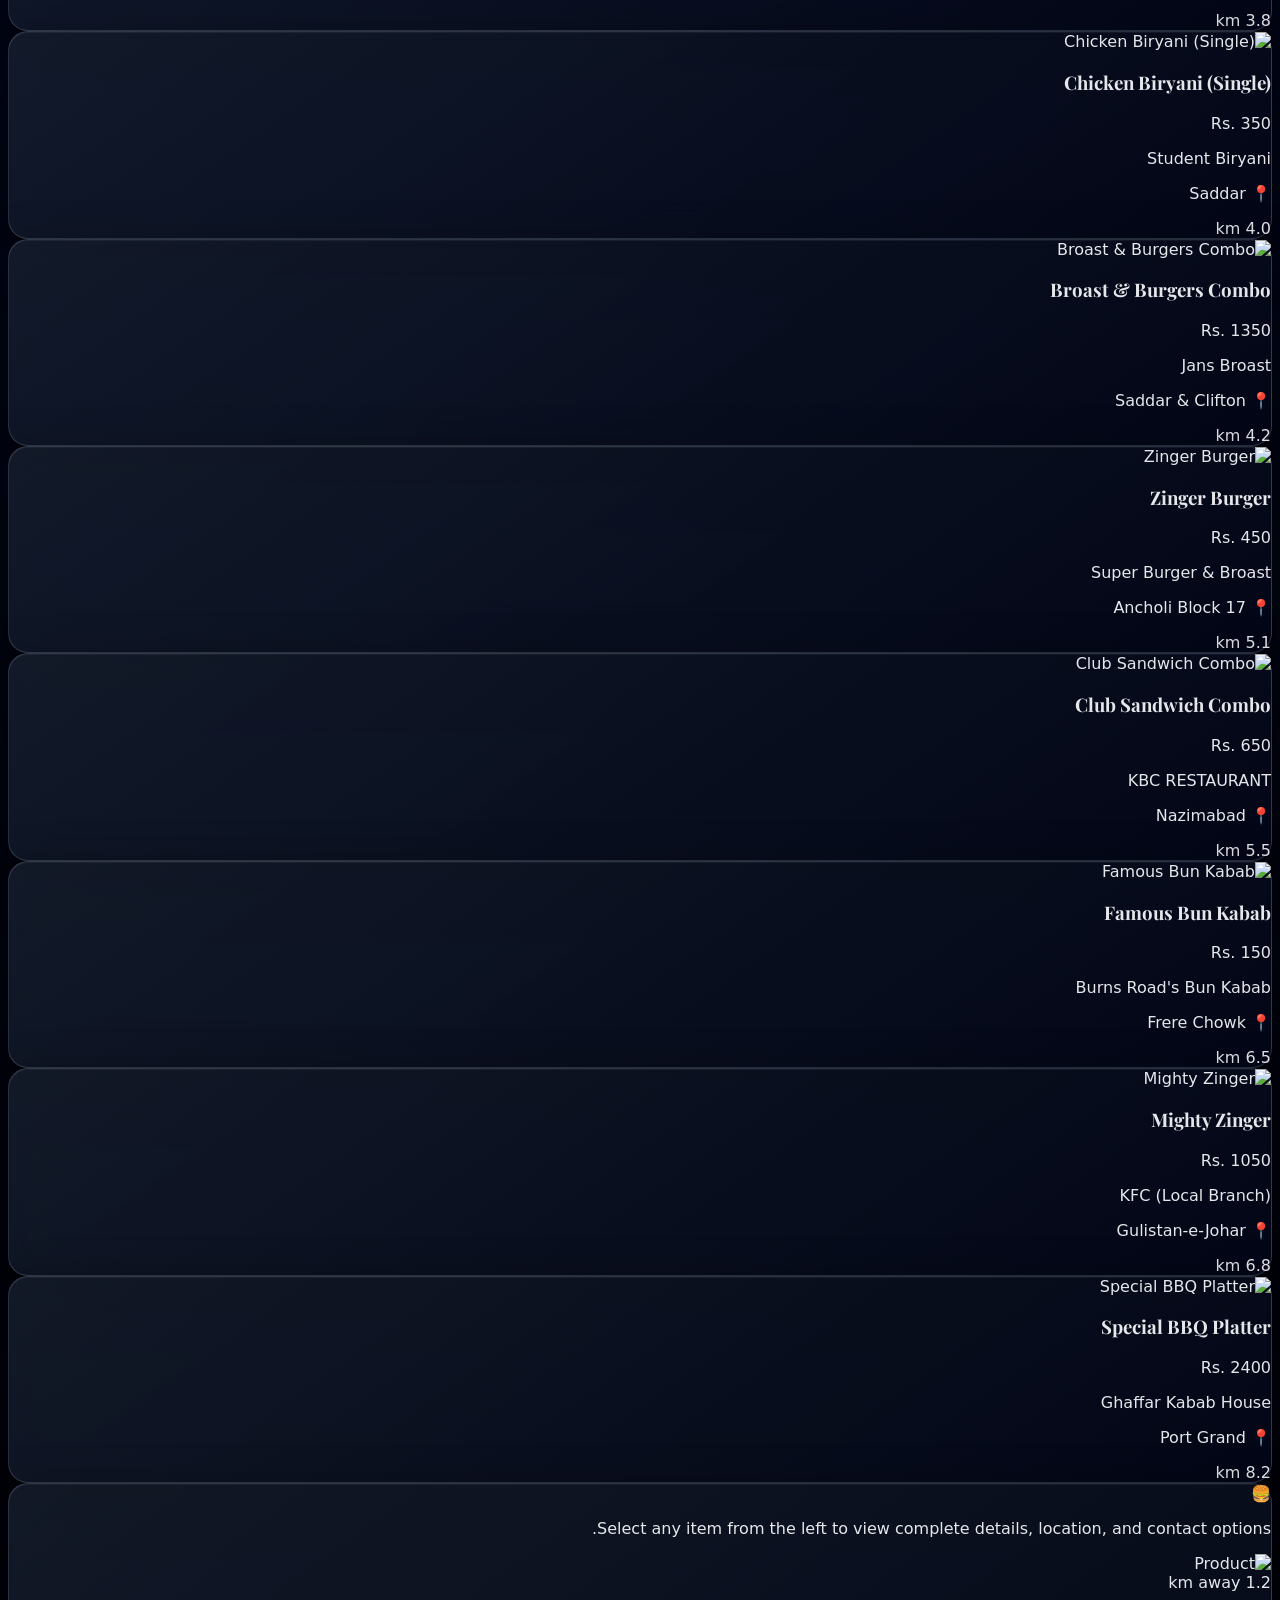
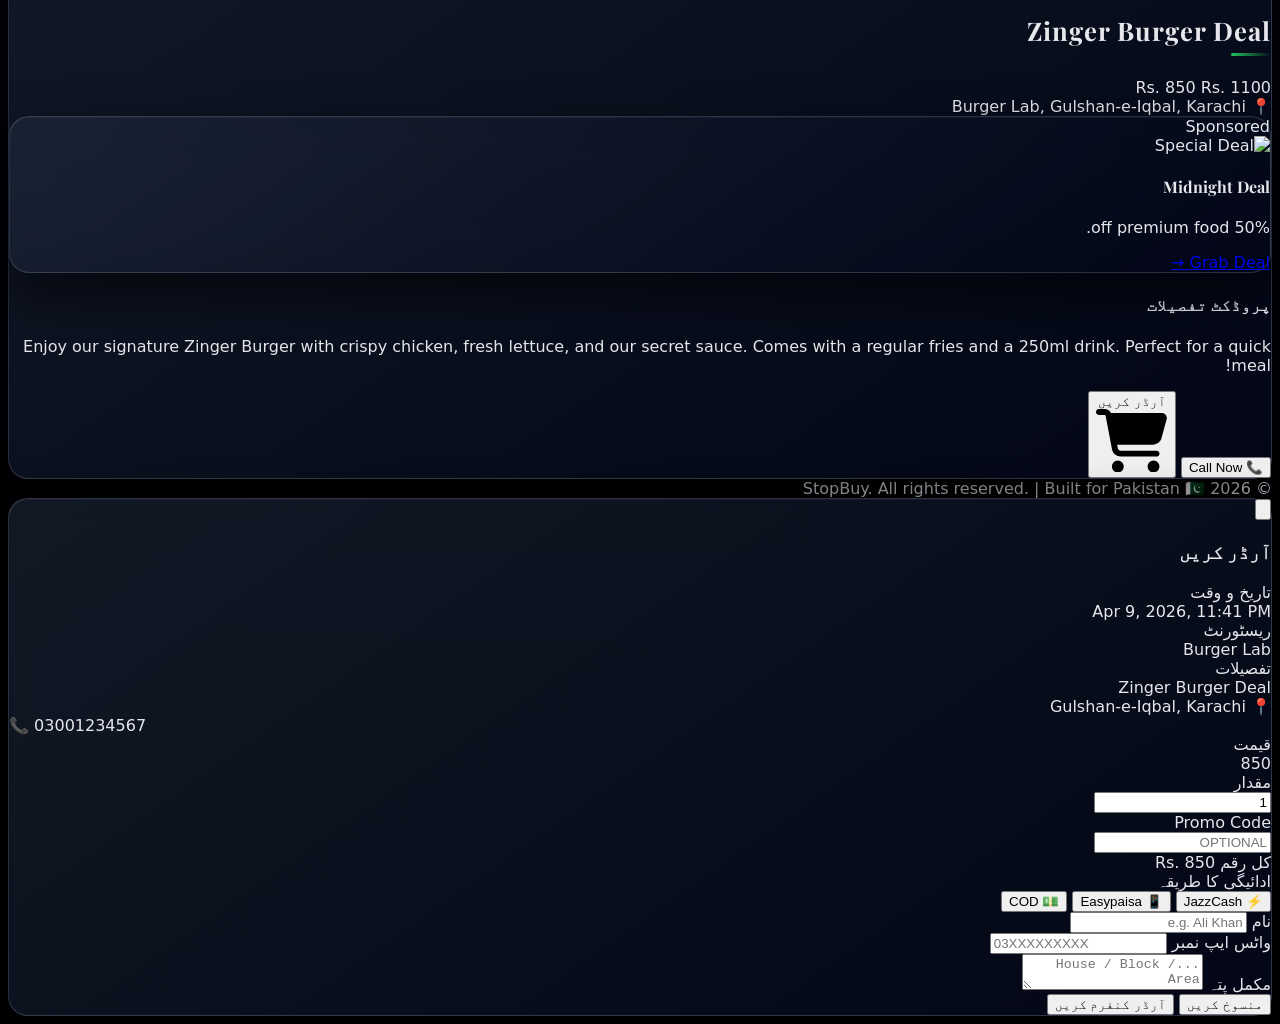
==== commit 8bca2cc1: "Add files via upload" ====
--- a/pages/food.html
+++ b/pages/food.html
@@ -3,7 +3,7 @@
 
 <head>
   <meta charset="UTF-8" />
-  <title>Food Deals - Qeemat Point - قِیمَت پوائنٹ</title>
+  <title>Food Deals - StopBuy - اسٹاپ بائے</title>
   <meta name="viewport" content="width=device-width, initial-scale=1.0" />
   <!-- Google Fonts -->
   <link rel="preconnect" href="https://fonts.googleapis.com">
@@ -40,26 +40,67 @@
     <nav class="max-w-7xl mx-auto px-4 sm:px-6 lg:px-8 py-3 flex items-center justify-between">
       <div class="flex items-center gap-3">
         <a href="../index.html" class="flex items-center gap-3">
-          <div
-            class="w-9 h-9 rounded-2xl bg-gradient-to-br from-emerald-400 to-sky-500 flex items-center justify-center shadow-lg shadow-emerald-500/40">
-            <span class="text-xl font-black text-slate-950">Q</span>
-          </div>
+          <img src="../images/logo/stopbuy-logo.png" alt="StopBuy Logo" class="h-10 w-auto object-contain rounded-lg bg-white p-1 shadow-lg shadow-emerald-500/20">
           <div class="leading-tight">
             <div class="flex items-end gap-1">
-              <span class="text-lg sm:text-xl font-bold gradient-text">Qeemat Point</span>
-              <span class="text-xs text-slate-400 hidden sm:inline">قِیمَت پوائنٹ</span>
+              <span class="text-lg sm:text-xl font-bold gradient-text"><span class="lang-en">StopBuy</span><span class="lang-ur">اسٹاپ بائے</span></span>
             </div>
-            <p class="text-xs text-slate-400 hidden sm:block">Smart Price Comparison</p>
+            <p class="text-xs text-slate-400 hidden sm:block"><span class="lang-en">Smart Price Comparison for Pakistan</span><span class="lang-ur">پاکستان کے لیے اسمارٹ پرائس کمپیرزن</span></p>
           </div>
         </a>
       </div>
       <div class="hidden md:flex items-center gap-6 text-sm font-medium">
-        <a href="../index.html#home" class="nav-link hover:text-emerald-400 transition text-slate-200">ہوم / Home</a>
-        <a href="../index.html#categories" class="nav-link hover:text-sky-300 text-slate-200 transition">کیٹگریز / Categories</a>
-        <a href="../index.html#deals" class="nav-link hover:text-sky-300 text-slate-200 transition">بہترین قیمتیں / Best Prices</a>
-        <a href="../index.html#blog" class="nav-link hover:text-sky-300 text-slate-200 transition">بلاگ / Blog</a>
+        <a href="../index.html#home" class="nav-link hover:text-emerald-400 transition text-slate-200"><span class="lang-en">Home</span><span class="lang-ur">ہوم</span></a>
+        <a href="../index.html#categories" class="nav-link hover:text-sky-300 text-slate-200 transition"><span class="lang-en">Categories</span><span class="lang-ur">کیٹگریز</span></a>
+        <a href="../index.html#deals" class="nav-link hover:text-sky-300 text-slate-200 transition"><span class="lang-en">Best Prices</span><span class="lang-ur">بہترین قیمتیں</span></a>
+        <a href="../index.html#blog" class="nav-link hover:text-sky-300 text-slate-200 transition"><span class="lang-en">Blog</span><span class="lang-ur">بلاگ</span></a>
+        <a href="../index.html#about" class="nav-link hover:text-sky-300 text-slate-200 transition"><span class="lang-en">About</span><span class="lang-ur">ہمارے بارے میں</span></a>
+        <a href="../index.html#contact" class="nav-link hover:text-sky-300 text-slate-200 transition"><span class="lang-en">Contact</span><span class="lang-ur">رابطہ</span></a>
       </div>
       <div class="flex items-center gap-3">
+        <button id="langToggleBtn" class="px-2.5 py-1.5 rounded-full border border-slate-700 bg-slate-800 text-xs text-slate-200 hover:bg-slate-700 transition">
+          <span class="lang-ur">English</span><span class="lang-en">اردو</span>
+        </button>
+        <div class="relative">
+          <button id="loginToggleBtn"
+            class="inline-flex items-center justify-center w-9 h-9 rounded-full border border-emerald-500/50 text-emerald-400 hover:bg-emerald-500/10 transition shadow-md" title="Login">
+            <svg class="w-[1.125rem] h-[1.125rem]" viewBox="0 0 24 24" fill="currentColor" xmlns="http://www.w3.org/2000/svg">
+              <defs>
+                <linearGradient id="logoGradient2" x1="0%" y1="0%" x2="100%" y2="100%">
+                  <stop offset="0%" stop-color="#34d399" /> <!-- emerald-400 -->
+                  <stop offset="100%" stop-color="#0ea5e9" /> <!-- sky-500 -->
+                </linearGradient>
+              </defs>
+              <!-- User silhouette -->
+              <path fill="url(#logoGradient2)" d="M10 12a4 4 0 1 0 0-8 4 4 0 0 0 0 8zM3 18c0-2.66 5.33-4 8-4 .7 0 1.43.08 2.16.23a6.002 6.002 0 0 0-.16 1.77c-.6-.05-1.25-.05-2-.05-2.58 0-4.99 1.25-5.74 1.83.13.08.4.22.74.37V18H3z" />
+              <!-- Shield -->
+              <path fill="url(#logoGradient2)" d="M18 12l-5 2.25v4.25c0 2.5 1.7 4.9 3.8 6.5 2.1-1.6 3.8-4 3.8-6.5v-4.25L18 12zM17.5 19.8c-1.1-.9-2-2.5-2-4.5v-2l2-1 2 1v2c0 2-.9 3.6-2 4.5z"/>
+            </svg>
+          </button>
+          
+          <!-- Login Dropdown Box -->
+          <div id="loginDropdown" class="hidden absolute ltr:right-0 rtl:left-0 top-[110%] mt-2 w-[17rem] rounded-2xl border border-slate-700 bg-slate-950 p-4 shadow-2xl shadow-slate-900/90 z-50">
+            <!-- Tabs -->
+            <div class="flex border-b border-slate-700/50 mb-4 mx-1">
+              <button id="loginTabUser" class="flex-[1.2] pb-2 text-emerald-400 border-b-2 border-emerald-400 font-semibold text-sm">User</button>
+              <button id="loginTabAdmin" class="flex-[1] pb-2 text-slate-400 font-medium text-sm hover:text-slate-200 border-b-2 border-transparent">Admin</button>
+            </div>
+            
+            <!-- Form -->
+            <form class="space-y-3" dir="ltr">
+              <input id="loginInputUserName" type="text" placeholder="User Name" class="w-full bg-slate-900/70 border border-slate-700 rounded-xl px-3.5 py-2.5 text-slate-200 text-sm outline-none focus:ring-2 focus:ring-emerald-500/70 focus:border-emerald-400 transition placeholder:text-slate-500">
+              <input id="loginInputCompany" type="text" placeholder="Company Name" class="w-full bg-slate-900/70 border border-slate-700 rounded-xl px-3.5 py-2.5 text-slate-200 text-sm outline-none focus:ring-2 focus:ring-emerald-500/70 focus:border-emerald-400 transition placeholder:text-slate-500">
+              <input id="loginInputUserId" type="text" placeholder="User ID" class="w-full bg-slate-900/70 border border-slate-700 rounded-xl px-3.5 py-2.5 text-slate-200 text-sm outline-none focus:ring-2 focus:ring-emerald-500/70 focus:border-emerald-400 transition placeholder:text-slate-500">
+              <input id="loginInputPassword" type="password" placeholder="Password" class="w-full bg-slate-900/70 border border-slate-700 rounded-xl px-3.5 py-2.5 text-slate-200 text-sm outline-none focus:ring-2 focus:ring-emerald-500/70 focus:border-emerald-400 transition placeholder:text-slate-500">
+              
+              <div class="pt-2">
+                <button id="loginSubmitBtn" type="button" class="w-full px-4 py-2.5 rounded-xl bg-gradient-to-r from-emerald-500 to-sky-500 text-slate-950 font-bold text-sm shadow-lg shadow-emerald-500/40 hover:from-emerald-400 hover:to-sky-400 transition">
+                  Login
+                </button>
+              </div>
+            </form>
+          </div>
+        </div>
         <button id="mobileMenuBtn"
           class="md:hidden inline-flex items-center justify-center w-9 h-9 rounded-full border border-slate-700 bg-slate-900/70 text-slate-100">
           <span class="sr-only">Menu</span>
@@ -70,9 +111,12 @@
     <!-- Mobile Menu -->
     <div id="mobileMenu" class="md:hidden hidden border-t border-slate-800 bg-slate-950/95 backdrop-blur-xl">
       <div class="max-w-7xl mx-auto px-4 py-3 flex flex-col gap-2 text-sm">
-        <a href="../index.html#home" class="nav-link w-fit py-1 text-slate-200">ہوم / Home</a>
-        <a href="../index.html#categories" class="nav-link w-fit py-1 text-slate-200">کیٹگریز / Categories</a>
-        <a href="../index.html#deals" class="nav-link w-fit py-1 text-slate-200">بہترین قیمتیں / Best Prices</a>
+        <a href="../index.html#home" class="nav-link w-fit py-1 text-slate-200"><span class="lang-en">Home</span><span class="lang-ur">ہوم</span></a>
+        <a href="../index.html#categories" class="nav-link w-fit py-1 text-slate-200"><span class="lang-en">Categories</span><span class="lang-ur">کیٹگریز</span></a>
+        <a href="../index.html#deals" class="nav-link w-fit py-1 text-slate-200"><span class="lang-en">Best Prices</span><span class="lang-ur">بہترین قیمتیں</span></a>
+        <a href="../index.html#blog" class="nav-link w-fit py-1 text-slate-200"><span class="lang-en">Blog</span><span class="lang-ur">بلاگ</span></a>
+        <a href="../index.html#about" class="nav-link w-fit py-1 text-slate-200"><span class="lang-en">About</span><span class="lang-ur">ہمارے بارے میں</span></a>
+        <a href="../index.html#contact" class="nav-link w-fit py-1 text-slate-200"><span class="lang-en">Contact</span><span class="lang-ur">رابطہ</span></a>
       </div>
     </div>
   </header>
@@ -88,7 +132,7 @@
               Food Deals & Restaurants
             </h2>
             <p class="text-[0.75rem] text-slate-400">
-              Nearby places first. We display trusted and verified listings around you.
+              <span class="lang-en">Nearby places first. We display trusted and verified listings around you.</span><span class="lang-ur">سب سے پہلے آپ کے قریب کی جگہیں۔ ہم آپ کو آپ کے اردگرد قابلِ اعتماد اور تصدیق شدہ مقامات دکھاتے ہیں۔</span>
             </p>
           </div>
           <button id="headerLocationBtn"
@@ -106,23 +150,104 @@
           </div>
           <button id="foodSearchBtn"
             class="px-5 py-3 rounded-2xl bg-gradient-to-r from-yellow-500 to-yellow-600 text-yellow-950 font-semibold text-sm shadow-lg shadow-yellow-500/40 hover:from-yellow-400 hover:to-yellow-500 whitespace-nowrap transition">
-            Search / تلاش
+            <span class="lang-en">Search</span><span class="lang-ur">تلاش</span>
           </button>
         </div>
       </div>
 
       <!-- Two-Column Layout -->
       <div class="flex flex-col lg:flex-row gap-6">
+
+  <!-- FILTER SIDEBAR -->
+  <div class="lg:w-1/4">
+    <div class="glass-card p-4 sticky top-24 h-[650px] overflow-y-auto food-scroll">
+
+      <!-- Category -->
+<div class="mb-4">
+  <label class="text-xs text-slate-400 mb-1 block">Category</label>
+  <select id="filterCategory" class="w-full bg-slate-900 border border-slate-700 rounded-lg px-3 py-2 text-sm">
+    <option value="">All</option> <option value="Vegetables">Vegetables</option> 
+	<option value="Food">Food</option> 
+	<option value="Fruits">Fruits</option> 
+	<option value="Meat">Meat</option> 
+	<option value="Grocery">Grocery</option> 
+	<option value="Dairy">Dairy</option>
+  </select>
+</div>
+
+<!-- Sub Category -->
+<div class="mb-4">
+  <label class="text-xs text-slate-400 mb-1 block">Sub Category</label>
+  <select id="filterSubCategory" class="w-full bg-slate-900 border border-slate-700 rounded-lg px-3 py-2 text-sm">
+    <option value="">All</option>
+	<option value="">Fast Food</option>
+	<option value="">Desi Cuisine</option>
+  </select>
+</div>
+
+<!-- Product -->
+<div class="mb-4">
+  <label class="text-xs text-slate-400 mb-1 block">Product</label>
+  <select id="filterProduct" class="w-full bg-slate-900 border border-slate-700 rounded-lg px-3 py-2 text-sm">
+    <option value="">All</option>
+	
+  </select>
+</div>
+
+<!-- Product Variety -->
+<div class="mb-4">
+  <label class="text-xs text-slate-400 mb-1 block">Variety</label>
+  <select id="filterVariety" class="w-full bg-slate-900 border border-slate-700 rounded-lg px-3 py-2 text-sm">
+    <option value="">All</option>
+  </select>
+</div>
+
+      <!-- Price -->
+      <div class="mb-4">
+        <label class="text-xs text-slate-400 mb-1 block">Price Range</label>
+        <div class="flex gap-2">
+          <input id="minPrice" type="number" placeholder="Min" class="w-1/2 bg-slate-900 border border-slate-700 rounded-lg px-2 py-1 text-sm">
+          <input id="maxPrice" type="number" placeholder="Max" class="w-1/2 bg-slate-900 border border-slate-700 rounded-lg px-2 py-1 text-sm">
+        </div>
+      </div>
+
+      <!-- Market -->
+      <div class="mb-4">
+        <label class="text-xs text-slate-400 mb-1 block">Market</label>
+        <div class="space-y-1 text-sm">
+          <label><input type="checkbox" class="marketFilter" value="Imtiaz"> Imtiaz</label><br>
+          <label><input type="checkbox" class="marketFilter" value="Metro"> Metro</label><br>
+          <label><input type="checkbox" class="marketFilter" value="Sabzi Mandi"> Sabzi Mandi</label>
+        </div>
+      </div>
+
+      <!-- Unit -->
+      <div class="mb-4">
+        <label class="text-xs text-slate-400 mb-1 block">Unit</label>
+        <div class="space-y-1 text-sm">
+          <label><input type="checkbox" class="unitFilter" value="kg"> Per Kg</label><br>
+          <label><input type="checkbox" class="unitFilter" value="liter"> Per Liter</label><br>
+          <label><input type="checkbox" class="unitFilter" value="dozen"> Per Dozen</label>
+        </div>
+      </div>
+
+      <!-- Clear Button -->
+      <button id="clearFilters" class="w-full mt-3 py-2 rounded-lg bg-slate-800 border border-slate-700 text-sm hover:bg-slate-700">
+        Clear Filters
+      </button>
+
+    </div>
+  </div>
         
         <!-- Left Column: Items List -->
-        <div class="lg:w-1/3 flex flex-col gap-4">
-          <div class="flex flex-col gap-3 h-[650px] overflow-y-auto overflow-x-hidden pr-2 food-scroll" id="foodListings">
+        <div class="lg:w-1/4 flex flex-col gap-4">
+          <div class="flex flex-col gap-3 h-[400px] md:h-[500px] lg:h-[650px] overflow-y-auto overflow-x-hidden pr-2 food-scroll" id="foodListings">
              <!-- Dynamic Content from JS -->
           </div>
         </div>
         
         <!-- Right Column: Featured Ad & Sponsor Ad -->
-        <div class="lg:w-2/3 flex flex-col gap-5 sticky top-24">
+        <div class="lg:w-1/2 flex flex-col gap-5 sticky top-24">
           
           <div class="glass-card p-0 overflow-hidden" id="featuredAdContainer" style="min-height: 500px;">
              <!-- Initial Empty State -->
@@ -158,9 +283,9 @@
 
                     <!-- Left side (Second child in RTL) - Featured Sponsor Ad -->
                     <div class="w-48 sm:w-56 shrink-0 glass-card p-3 overflow-hidden relative group border border-slate-700 hover:border-yellow-500/50 transition">
-                      <span class="absolute top-[14px] -left-[34px] w-[120px] text-center py-0.5 bg-yellow-500 text-yellow-950 shadow-[0_2px_4px_rgba(0,0,0,0.5)] text-[0.55rem] uppercase font-bold border-y border-yellow-400 z-10 transform -rotate-45">Sponsored</span>
-                      <div class="flex items-center gap-2 mt-3">
-                        <div class="w-12 h-12 rounded-lg bg-slate-800 shrink-0 overflow-hidden border border-slate-700 hidden sm:block z-0 relative">
+                      <div class="absolute -left-9 top-3 -rotate-45 bg-yellow-500 text-yellow-950 font-bold text-[0.55rem] py-0.5 w-32 text-center uppercase shadow-md shadow-yellow-500/30 tracking-wider z-10 border-b border-yellow-400">Sponsored</div>
+                      <div class="flex items-center gap-2">
+                        <div class="w-12 h-12 rounded-lg bg-slate-800 shrink-0 overflow-hidden border border-slate-700 hidden sm:block">
                           <img src="https://images.unsplash.com/photo-1550547660-d9450f859349?auto=format&fit=crop&w=200&q=80" alt="Special Deal" class="w-full h-full object-cover opacity-80 group-hover:opacity-100 transition transform group-hover:scale-105" />
                         </div>
                         <div class="flex-1">
@@ -174,7 +299,7 @@
                   </div>
                  
                  <div class="mb-8 flex-1">
-                   <h4 class="text-sm font-semibold text-slate-200 mb-2 border-b border-slate-800 pb-1">Product Details / تفصیلات</h4>
+                   <h4 class="text-sm font-semibold text-slate-200 mb-2 border-b border-slate-800 pb-1"><span class="lang-en">Product Details</span><span class="lang-ur">پروڈکٹ تفصیلات</span></h4>
                    <p id="fDesc" class="text-sm text-slate-400 leading-relaxed">
                      Detailed product description goes here. Fresh ingredients, deals, and anything else the vendor provided.
                    </p>
@@ -184,9 +309,9 @@
                    <button id="fCallBtn" class="flex items-center justify-center gap-2 px-4 py-3 rounded-xl bg-gradient-to-r from-sky-600 to-blue-600 text-white font-semibold text-sm shadow-lg shadow-sky-500/30 hover:from-sky-500 hover:to-blue-500 transition">
                      📞 Call Now
                    </button>
-                   <button id="fOrderBtn" class="flex items-center justify-center gap-2 px-4 py-3 rounded-xl bg-gradient-to-r from-yellow-500 to-orange-500 text-yellow-950 font-bold text-sm shadow-lg shadow-yellow-500/30 hover:from-yellow-400 hover:to-orange-400 transition">
-                     <svg class="w-5 h-5 fill-current" viewBox="0 0 24 24"><path d="M7 18c-1.1 0-1.99.9-1.99 2S5.9 22 7 22s2-.9 2-2-.9-2-2-2zm10 0c-1.1 0-1.99.9-1.99 2s.89 2 1.99 2 2-.9 2-2-.9-2-2-2zm-9.83-3.25l.03-.12.9-1.63h7.45c.75 0 1.41-.41 1.75-1.03l3.58-6.49c.08-.14.12-.31.12-.48 0-.55-.45-1-1-1H5.21l-.94-2H1v2h2l3.6 7.59-1.35 2.44C4.52 15.37 5.48 17 7 17h12v-2H7l1.17-2.25z"/></svg>
-                     Order Now
+                   <button id="fOrderBtn" class="flex items-center justify-center gap-2 px-4 py-3 rounded-xl bg-gradient-to-r from-amber-500 to-orange-500 text-white font-semibold text-sm shadow-lg shadow-orange-500/30 hover:from-amber-400 hover:to-orange-400 transition">
+                     <span class="lang-en">Order Now</span><span class="lang-ur">آرڈر کریں</span>
+                     <svg class="w-4 h-4 fill-current" viewBox="0 0 576 512"><path d="M0 24C0 10.7 10.7 0 24 0H69.5c22 0 41.5 12.8 50.6 32h411c26.3 0 45.5 25 38.6 50.4l-41.1 152.3c-8.5 31.4-37 53.3-69.5 53.3H170.7l5.4 28.5c2.2 11.3 12.1 19.5 23.6 19.5H488c13.3 0 24 10.7 24 24s-10.7 24-24 24H199.7c-34.6 0-64.3-24.6-70.7-58.5L77.4 54.5c-.7-3.8-4-6.5-7.9-6.5H24C10.7 48 0 37.3 0 24zM128 464a48 48 0 1 1 96 0 48 48 0 1 1 -96 0zm336-48a48 48 0 1 1 0 96 48 48 0 1 1 0-96z"/></svg>
                    </button>
                  </div>
                </div>
@@ -202,133 +327,270 @@
     <div class="max-w-7xl mx-auto px-4 sm:px-6 lg:px-8 py-6">
       <div class="flex flex-col md:flex-row gap-4 md:items-center md:justify-between">
         <div class="text-[0.75rem] text-slate-500">
-          © <span id="year"></span> Qeemat Point. All rights reserved. | Built for Pakistan 🇵🇰
+          © <span id="year"></span> StopBuy. All rights reserved. | Built for Pakistan 🇵🇰
         </div>
       </div>
     </div>
   </footer>
 
-  <!-- ORDER MODAL -->
-  <div id="orderModal" class="hidden fixed inset-0 z-50 flex items-center justify-center bg-black/60 backdrop-blur-sm p-4">
-    <div class="glass-card w-full max-w-lg overflow-hidden flex flex-col max-h-[90vh]">
-      <!-- Header -->
-      <div class="p-4 border-b border-slate-800 flex justify-between items-center bg-slate-900/50">
-        <h3 class="text-lg font-bold text-slate-100">آرڈر کریں / Place Order</h3>
-        <button id="closeOrderModal" class="text-slate-400 hover:text-rose-400 flex items-center justify-center p-1 rounded-full hover:bg-slate-800 transition">
-          <svg class="w-5 h-5" fill="none" stroke="currentColor" viewBox="0 0 24 24"><path stroke-linecap="round" stroke-linejoin="round" stroke-width="2" d="M6 18L18 6M6 6l12 12"></path></svg>
-        </button>
-      </div>
-
-      <!-- Body (Scrollable) -->
-      <div class="p-5 flex-1 overflow-y-auto food-scroll">
-        <!-- Read-only Details -->
-        <div class="space-y-4 mb-6">
-          <div class="grid grid-cols-2 gap-3 text-sm">
-            <div class="bg-slate-900/50 p-3 rounded-xl border border-slate-800">
-              <label class="text-[0.65rem] text-slate-400 block mb-1">Date & Time / تاریخ و وقت</label>
-              <div id="orderDateTime" class="font-semibold text-emerald-300 text-xs"></div>
-            </div>
-            <div class="bg-slate-900/50 p-3 rounded-xl border border-slate-800">
-              <label class="text-[0.65rem] text-slate-400 block mb-1">Restaurant / ریسٹورنٹ</label>
-              <div id="orderRestaurant" class="font-semibold text-yellow-400 text-sm"></div>
-            </div>
-            <div class="bg-slate-900/50 p-3 rounded-xl border border-slate-800 col-span-2">
-              <label class="text-[0.65rem] text-slate-400 block mb-1">Product Details / تفصیلات</label>
-              <div id="orderProductName" class="font-semibold text-slate-100 text-base"></div>
-              <div class="flex items-center justify-between mt-2 pt-2 border-t border-slate-800 border-dashed">
-                <span class="text-xs text-slate-400 flex items-center gap-1"><span class="text-[0.6rem]">📍</span><span id="orderRestAddress"></span></span>
-                <span class="text-xs text-slate-400 flex items-center gap-1" dir="ltr"><span class="text-[0.6rem]">📞</span><span id="orderContact"></span></span>
-              </div>
-            </div>
-          </div>
-        </div>
-
-        <!-- Form Elements -->
-        <form id="orderForm" class="space-y-5">
-          <div class="grid grid-cols-3 gap-3">
-            <!-- Rate and Qty -->
-            <div>
-              <label class="text-[0.7rem] text-slate-300 block mb-1">Rate / قیمت</label>
-              <input type="text" id="orderRate" class="w-full bg-slate-950 border border-slate-700 rounded-lg px-2 py-2.5 text-emerald-400 font-bold outline-none cursor-not-allowed text-sm" readonly />
-              <input type="hidden" id="orderRateValue" value="0" />
-            </div>
-            <div>
-              <label class="text-[0.7rem] text-slate-300 block mb-1">Quantity/مقدار</label>
-              <input type="number" id="orderQty" min="1" value="1" class="w-full bg-slate-950 border border-slate-700 rounded-lg px-2 py-2.5 text-slate-100 font-bold outline-none focus:ring-2 focus:ring-yellow-500/50 focus:border-yellow-400 transition text-sm" required />
-            </div>
-            <div>
-              <label class="text-[0.7rem] text-slate-300 block mb-1">Promo Code</label>
-              <input type="text" id="promoCode" class="w-full bg-slate-950 border border-slate-700 rounded-lg px-2 py-2.5 text-slate-100 placeholder-slate-600 outline-none focus:ring-2 focus:ring-yellow-500/50 focus:border-yellow-400 transition text-sm text-center uppercase" placeholder="Optional" />
-            </div>
-          </div>
-
-          <!-- Total Auto Calculation -->
-          <div class="bg-gradient-to-r from-emerald-900/40 to-emerald-800/10 p-4 rounded-xl border border-emerald-500/30 flex items-center justify-between shadow-inner">
-            <span class="text-sm font-semibold text-slate-200">Total Amount / کل رقم:</span>
-            <span class="text-xl font-bold tracking-wide text-emerald-400" id="orderTotalAmount">Rs. 0</span>
-          </div>
-
-          <!-- Payment Options -->
+  <!-- Order Modal -->
+  <div id="orderModal" class="hidden fixed inset-0 z-50 flex items-center justify-center bg-slate-950/80 backdrop-blur-sm p-4">
+    <div class="glass-card w-full max-w-md flex flex-col overflow-hidden relative border-slate-700 p-0 shadow-2xl">
+      <button id="closeModalBtn" class="absolute top-4 left-4 text-slate-400 hover:text-white transition z-10 bg-slate-900/50 p-1.5 rounded-full backdrop-blur border border-slate-700/50">
+        <svg class="w-4 h-4" fill="none" stroke="currentColor" viewBox="0 0 24 24"><path stroke-linecap="round" stroke-linejoin="round" stroke-width="2" d="M6 18L18 6M6 6l12 12"></path></svg>
+      </button>
+      <div class="p-5 pb-4 border-b border-slate-800/80 pt-6">
+        <h3 class="text-xl font-bold text-slate-100 text-start"><span class="lang-en">Place Order</span><span class="lang-ur">آرڈر کریں</span></h3>
+      </div>
+      <div class="p-5 flex flex-col gap-4 sm:gap-5 overflow-y-auto food-scroll max-h-[80vh]">
+        
+        <!-- Date & Time | Restaurant -->
+        <div class="grid grid-cols-2 gap-3 sm:gap-4">
+          <div class="bg-slate-900/40 p-3 rounded-lg border border-slate-800/60 text-start">
+            <div class="text-xs text-slate-500 mb-1"><span class="lang-en">Date & Time</span><span class="lang-ur">تاریخ و وقت</span></div>
+            <div id="modalDateTime" class="text-xs sm:text-[0.8rem] font-semibold text-emerald-400 tracking-wide mt-1">Apr 9, 2026, 11:41 PM</div>
+          </div>
+          <div class="bg-slate-900/40 p-3 rounded-lg border border-slate-800/60 text-start">
+            <div class="text-xs text-slate-500 mb-1"><span class="lang-en">Restaurant</span><span class="lang-ur">ریسٹورنٹ</span></div>
+            <div id="modalRestaurant" class="text-sm font-bold text-yellow-400 mt-1">Burger Lab</div>
+          </div>
+        </div>
+
+        <!-- Product Details -->
+        <div class="bg-slate-900/30 p-4 rounded-xl border border-slate-800/60 relative">
+          <!-- Yellow left bar indicator -->
+          <div class="absolute top-0 bottom-0 left-0 w-1 bg-yellow-500/80 rounded-l-xl"></div>
+          <div class="text-[0.7rem] text-slate-500 mb-1 text-start"><span class="lang-en">Product Details</span><span class="lang-ur">تفصیلات</span></div>
+          <div id="modalProductName" class="text-base font-bold text-slate-100 text-start mb-4">Zinger Burger Deal</div>
+          
+          <div class="flex justify-between items-center text-[0.75rem] border-t border-slate-800/50 pt-3">
+             <div class="flex items-center gap-1.5 text-slate-400">
+                <span class="text-red-400 drop-shadow-md">📍</span>
+                <span id="modalLocation">Gulshan-e-Iqbal, Karachi</span>
+             </div>
+             <div class="flex items-center gap-1.5 text-slate-400" dir="ltr">
+                <span class="text-red-400 drop-shadow-md">📞</span>
+                <span id="modalPhone">03001234567</span>
+             </div>
+          </div>
+        </div>
+
+        <!-- Promo | Quantity | Rate -->
+        <div class="grid grid-cols-3 gap-3">
           <div>
-            <label class="text-[0.7rem] text-slate-300 block mb-2">Payment Option / ادائیگی کا طریقہ</label>
-            <div class="grid grid-cols-3 gap-2 text-xs">
-              <label class="cursor-pointer">
-                <input type="radio" name="paymentMethod" value="COD" class="peer hidden" checked />
-                <div class="text-center py-2 px-1 rounded-lg border border-slate-700 bg-slate-950 peer-checked:border-yellow-400 peer-checked:bg-yellow-500/10 peer-checked:text-yellow-400 transition hover:border-slate-500">
-                  <span class="block text-lg mb-1">💵</span> COD
-                </div>
-              </label>
-              <label class="cursor-pointer">
-                <input type="radio" name="paymentMethod" value="Easypaisa" class="peer hidden" />
-                <div class="text-center py-2 px-1 rounded-lg border border-slate-700 bg-slate-950 peer-checked:border-emerald-400 peer-checked:bg-emerald-500/10 peer-checked:text-emerald-400 transition hover:border-slate-500">
-                  <span class="block text-lg mb-1">📱</span> Easypaisa
-                </div>
-              </label>
-              <label class="cursor-pointer">
-                <input type="radio" name="paymentMethod" value="JazzCash" class="peer hidden" />
-                <div class="text-center py-2 px-1 rounded-lg border border-slate-700 bg-slate-950 peer-checked:border-rose-400 peer-checked:bg-rose-500/10 peer-checked:text-rose-400 transition hover:border-slate-500">
-                  <span class="block text-lg mb-1">⚡</span> JazzCash
-                </div>
-              </label>
-            </div>
-          </div>
-          
-          <hr class="border-slate-800/80" />
-
-          <!-- Customer Details -->
-          <div class="space-y-4">
-            <div class="grid grid-cols-2 gap-3">
-              <div>
-                <label class="text-[0.7rem] text-slate-300 block mb-1">Customer Name / نام</label>
-                <input type="text" id="custName" class="w-full bg-slate-950 border border-slate-700 rounded-lg px-3 py-2 text-sm text-slate-100 outline-none focus:border-yellow-500 transition" placeholder="e.g. Ali Khan" required />
-              </div>
-              <div>
-                <label class="text-[0.7rem] text-slate-300 block mb-1">WhatsApp No / واٹس ایپ نمبر</label>
-                <input type="tel" id="custPhone" class="w-full bg-slate-950 border border-slate-700 rounded-lg px-3 py-2 text-sm text-slate-100 outline-none focus:border-yellow-500 transition" placeholder="03XXXXXXXXX" required />
-              </div>
-            </div>
-            <div>
-              <label class="text-[0.7rem] text-slate-300 block mb-1">Delivery Address / مکمل پتہ</label>
-              <textarea id="custAddress" rows="2" class="w-full bg-slate-950 border border-slate-700 rounded-lg px-3 py-2 text-sm text-slate-100 outline-none focus:border-yellow-500 transition" placeholder="House / Block / Area..." required></textarea>
-            </div>
-          </div>
-          
-        </form>
-      </div>
-
-      <!-- Footer Buttons -->
-      <div class="p-4 border-t border-slate-800 bg-slate-900/80 flex justify-end gap-3 shrink-0">
-        <button type="button" id="cancelOrderBtn" class="px-4 py-2 rounded-lg text-sm text-slate-300 hover:text-white hover:bg-slate-800 transition">
-          Cancel
-        </button>
-        <button type="submit" form="orderForm" class="px-6 py-2 rounded-lg bg-gradient-to-r from-yellow-500 to-orange-500 text-yellow-950 font-bold text-sm shadow-md shadow-yellow-500/30 hover:from-yellow-400 hover:to-orange-400 transition">
-          Confirm Order
-        </button>
+            <div class="text-[0.65rem] text-slate-500 mb-1.5 text-start"><span class="lang-en">Rate</span><span class="lang-ur">قیمت</span></div>
+            <div class="bg-slate-900/80 border border-slate-700/80 rounded-lg h-9 flex items-center justify-end px-3 text-emerald-400 font-bold text-sm" id="modalRate">850</div>
+          </div>
+          <div>
+            <div class="text-[0.65rem] text-slate-500 mb-1.5 text-start"><span class="lang-en">Quantity</span><span class="lang-ur">مقدار</span></div>
+            <input type="number" id="modalQuantity" value="1" min="1" class="w-full h-9 bg-slate-900/80 border border-slate-700/80 rounded-lg text-sm px-3 py-1 outline-none focus:border-yellow-500 text-slate-100 text-center font-bold transition">
+          </div>
+          <div>
+            <div class="text-[0.65rem] text-slate-500 mb-1.5 text-start">Promo Code</div>
+            <input type="text" placeholder="OPTIONAL" class="w-full h-9 bg-slate-900/80 border border-slate-700/80 rounded-lg text-xs px-2 py-1 outline-none focus:border-yellow-500 text-slate-100 text-center placeholder:text-slate-600 transition uppercase">
+          </div>
+        </div>
+
+        <!-- Total Amount -->
+        <div class="flex justify-between items-center bg-emerald-950/20 p-3 rounded-lg border border-emerald-900/40">
+          <span class="text-sm text-slate-300 font-medium"><span class="lang-en">Total Amount</span><span class="lang-ur">کل رقم</span></span>
+          <span id="modalTotalAmount" class="font-bold text-xl text-emerald-400 drop-shadow-md">Rs. 850</span>
+        </div>
+        
+        <div>
+          <div class="mb-2 text-xs text-slate-400 text-end"><span class="lang-en">Payment Option</span><span class="lang-ur">ادائیگی کا طریقہ</span></div>
+          <div class="grid grid-cols-3 gap-3 text-center">
+            <button type="button" class="pymt-btn py-3 rounded-lg border border-slate-700 bg-slate-800/40 hover:bg-slate-800 hover:border-slate-500 transition flex flex-col items-center justify-center gap-1.5 focus:outline-none">
+              <span class="text-yellow-400 text-xl">⚡</span>
+              <span class="text-[0.65rem] text-slate-300 font-medium tracking-wide">JazzCash</span>
+            </button>
+            <button type="button" class="pymt-btn py-3 rounded-lg border border-slate-700 bg-slate-800/40 hover:bg-slate-800 hover:border-slate-500 transition flex flex-col items-center justify-center gap-1.5 focus:outline-none">
+              <span class="text-sky-400 text-xl">📱</span>
+              <span class="text-[0.65rem] text-slate-300 font-medium tracking-wide">Easypaisa</span>
+            </button>
+            <button type="button" class="pymt-btn border-yellow-500 bg-yellow-500/10 py-3 rounded-lg border transition flex flex-col items-center justify-center gap-1.5 focus:outline-none shadow-inner">
+              <span class="text-emerald-400 text-xl">💵</span>
+              <span class="text-[0.65rem] text-yellow-500 font-bold tracking-wide">COD</span>
+            </button>
+          </div>
+        </div>
+
+        <div class="grid grid-cols-2 gap-4">
+          <div class="text-start">
+            <label class="block text-xs text-slate-400 mb-1.5"><span class="lang-en">Customer Name</span><span class="lang-ur">نام</span></label>
+            <input type="text" placeholder="e.g. Ali Khan" class="w-full bg-slate-900 border border-slate-700 rounded-lg text-sm px-3 py-2.5 outline-none focus:border-yellow-500 focus:ring-1 focus:ring-yellow-500/50 text-slate-100 placeholder:text-slate-600 transition">
+          </div>
+          <div class="text-start">
+            <label class="block text-xs text-slate-400 mb-1.5"><span class="lang-en">WhatsApp No</span><span class="lang-ur">واٹس ایپ نمبر</span></label>
+            <input type="text" placeholder="03XXXXXXXXX" dir="ltr" class="w-full text-end bg-slate-900 border border-slate-700 rounded-lg text-sm px-3 py-2.5 outline-none focus:border-yellow-500 focus:ring-1 focus:ring-yellow-500/50 text-slate-100 placeholder:text-slate-600 transition">
+          </div>
+        </div>
+        
+        <div class="text-start">
+          <label class="block text-xs text-slate-400 mb-1.5"><span class="lang-en">Delivery Address</span><span class="lang-ur">مکمل پتہ</span></label>
+          <textarea rows="2" placeholder="...House / Block / Area" class="w-full text-start bg-slate-900 border border-slate-700 rounded-lg text-sm px-3 py-2.5 outline-none focus:border-yellow-500 focus:ring-1 focus:ring-yellow-500/50 text-slate-100 placeholder:text-slate-600 resize-none transition"></textarea>
+        </div>
+        
+        <div class="flex gap-3 mt-2">
+          <button id="cancelModalBtn" class="flex-[2] py-2.5 rounded-xl bg-slate-800 text-slate-300 font-semibold text-sm border border-slate-700 hover:bg-slate-700 transition">
+             <span class="lang-en">Cancel</span><span class="lang-ur">منسوخ کریں</span>
+          </button>
+          <button id="confirmOrderBtn" class="flex-[3] py-2.5 rounded-xl bg-gradient-to-r from-amber-500 to-orange-500 text-white font-semibold text-sm shadow-lg shadow-orange-500/30 hover:from-amber-400 hover:to-orange-400 transition">
+             <span class="lang-en">Confirm Order</span><span class="lang-ur">آرڈر کنفرم کریں</span>
+          </button>
+        </div>
+
       </div>
     </div>
   </div>
 
   <!-- Scripts -->
+  <script>
+
+// ===== CATEGORY DATA =====
+const categoryData = {
+  Food: {
+    "Fast Food": {
+      "Burger": ["Zinger", "Beef", "Chicken"],
+      "Pizza": ["Cheese", "Fajita", "BBQ"]
+    },
+    "Desi": {
+      "Biryani": ["Chicken", "Beef"],
+      "Karahi": ["Chicken", "Mutton"]
+    },
+    "Drinks": {
+      "Juice": ["Orange", "Mango"],
+      "Soft Drink": ["Coke", "Pepsi"]
+    }
+  }
+};
+
+// ===== HELPERS =====
+function getSelectedValues(className) {
+  return Array.from(document.querySelectorAll(`.${className}:checked`))
+    .map(el => el.value);
+}
+
+// ===== MAIN FILTER FUNCTION =====
+function applyFilters() {
+  let keyword = document.getElementById("foodSearchInput").value.toLowerCase();
+  let category = document.getElementById("filterCategory").value;
+  let subCategory = document.getElementById("filterSubCategory").value;
+  let product = document.getElementById("filterProduct").value;
+  let variety = document.getElementById("filterVariety").value;
+
+  let min = document.getElementById("minPrice").value;
+  let max = document.getElementById("maxPrice").value;
+
+  let markets = getSelectedValues("marketFilter");
+  let units = getSelectedValues("unitFilter");
+
+  let filtered = foodData.filter(item => {
+    return (
+      (!keyword || item.name.toLowerCase().includes(keyword)) &&
+      (!category || item.category === category) &&
+      (!subCategory || item.subCategory === subCategory) &&
+      (!product || item.product === product) &&
+      (!variety || item.variety === variety) &&
+      (!min || item.price >= parseInt(min)) &&
+      (!max || item.price <= parseInt(max)) &&
+      (markets.length === 0 || markets.includes(item.market)) &&
+      (units.length === 0 || units.includes(item.unit))
+    );
+  });
+
+  displayFoodItems(filtered);
+}
+
+// ===== ELEMENTS =====
+const categoryEl = document.getElementById("filterCategory");
+const subCategoryEl = document.getElementById("filterSubCategory");
+const productEl = document.getElementById("filterProduct");
+const varietyEl = document.getElementById("filterVariety");
+
+// ===== DROPDOWN LOGIC =====
+
+// Category → SubCategory
+categoryEl.addEventListener("change", () => {
+  subCategoryEl.innerHTML = '<option value="">All</option>';
+  productEl.innerHTML = '<option value="">All</option>';
+  varietyEl.innerHTML = '<option value="">All</option>';
+
+  let category = categoryEl.value;
+  if (!categoryData[category]) return;
+
+  Object.keys(categoryData[category]).forEach(sub => {
+    subCategoryEl.innerHTML += `<option value="${sub}">${sub}</option>`;
+  });
+
+  applyFilters();
+});
+
+// SubCategory → Product
+subCategoryEl.addEventListener("change", () => {
+  productEl.innerHTML = '<option value="">All</option>';
+  varietyEl.innerHTML = '<option value="">All</option>';
+
+  let category = categoryEl.value;
+  let sub = subCategoryEl.value;
+
+  if (!categoryData[category]?.[sub]) return;
+
+  Object.keys(categoryData[category][sub]).forEach(prod => {
+    productEl.innerHTML += `<option value="${prod}">${prod}</option>`;
+  });
+
+  applyFilters();
+});
+
+// Product → Variety
+productEl.addEventListener("change", () => {
+  varietyEl.innerHTML = '<option value="">All</option>';
+
+  let category = categoryEl.value;
+  let sub = subCategoryEl.value;
+  let product = productEl.value;
+
+  if (!categoryData[category]?.[sub]?.[product]) return;
+
+  categoryData[category][sub][product].forEach(v => {
+    varietyEl.innerHTML += `<option value="${v}">${v}</option>`;
+  });
+
+  applyFilters();
+});
+
+// Final level
+varietyEl.addEventListener("change", applyFilters);
+
+// ===== EVENTS =====
+
+// Search
+document.getElementById("foodSearchInput").addEventListener("input", applyFilters);
+
+// Category
+document.getElementById("filterCategory").addEventListener("change", applyFilters);
+
+// Price
+document.getElementById("minPrice").addEventListener("input", applyFilters);
+document.getElementById("maxPrice").addEventListener("input", applyFilters);
+
+// Checkboxes
+document.querySelectorAll(".marketFilter, .unitFilter").forEach(el => {
+  el.addEventListener("change", applyFilters);
+});
+
+// Clear Filters
+document.getElementById("clearFilters").addEventListener("click", () => {
+  document.querySelectorAll("input, select").forEach(el => {
+    if (el.type === "checkbox") el.checked = false;
+    else el.value = "";
+  });
+  applyFilters();
+});
+
+</script>
+
   <script src="../js/script.js"></script>
   <script src="../js/food.js"></script>
 </body>
--- a/css/style.css
+++ b/css/style.css
@@ -421,40 +421,7 @@
   opacity: 1;
 }
 
-/* Visitor Counter Animation */
-.visitor-counter {
-  position: relative;
-  padding: 2px;
-  border-radius: 999px;
-  background: rgba(15, 23, 42, 0.6);
-  overflow: hidden;
-  display: flex;
-}
-
-.visitor-moving-outline {
-  position: absolute;
-  width: 250%;
-  height: 250%;
-  top: -75%;
-  left: -75%;
-  background: conic-gradient(transparent, transparent, transparent, #38bdf8, #22c55e);
-  animation: rotate-outline 3s linear infinite;
-  z-index: 0;
-}
-
-.visitor-counter-inner {
-  position: relative;
-  background: #020617;
-  border-radius: 999px;
-  z-index: 1;
-  padding: 6px 16px;
-  display: flex;
-  align-items: center;
-  gap: 8px;
-}
-
-@keyframes rotate-outline {
-  100% {
-    transform: rotate(360deg);
-  }
-}+/* Language Toggle Logic */
+html[lang="en"] .lang-ur { display: none !important; }
+html[lang="ur"] .lang-en { display: none !important; }
+html[lang="en"] [dir="rtl"] { direction: ltr; text-align: left; }
